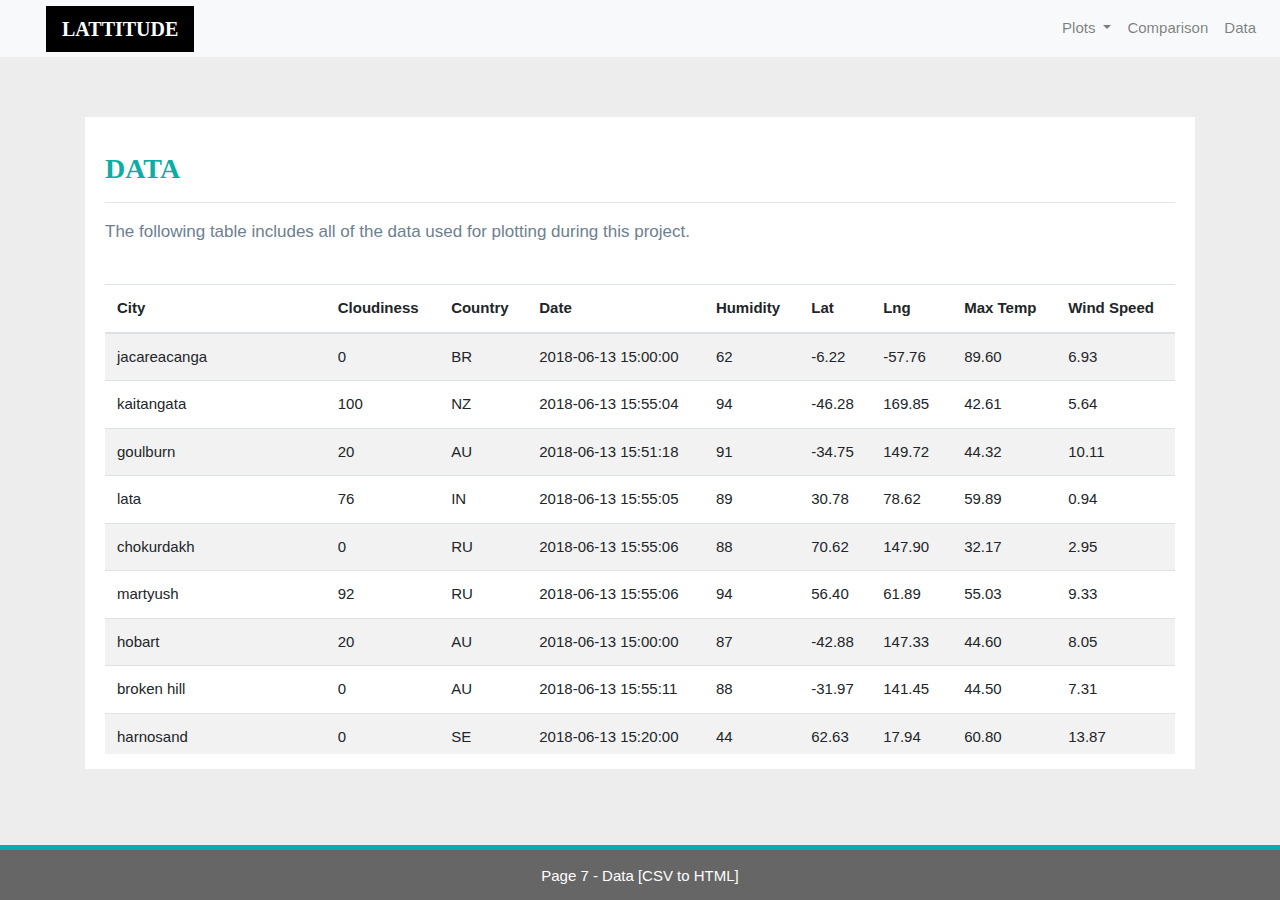
==== data.html @ 44757a8b "Initial Commit" ====
<!-- Data Page [7] -->
<!doctype html>

<head>
    <meta charset="utf-8">
    <meta http-equiv="X-UA-Compatible" content="IE=edge">
    <meta name="viewport" content="width=device-width, initial-scale=1">
    <link rel="stylesheet" href="https://stackpath.bootstrapcdn.com/bootstrap/4.3.1/css/bootstrap.min.css"
        integrity="sha384-ggOyR0iXCbMQv3Xipma34MD+dH/1fQ784/j6cY/iJTQUOhcWr7x9JvoRxT2MZw1T" crossorigin="anonymous">
    <link rel="stylesheet" type="text/css" href="style.css">
    <title>Data Page</title>
</head>

<body>
    <div class="navigation">
        <nav class="navbar navbar-expand-lg navbar-light bg-light">
            <a class="navbar-brand" style="background-color: #000000;" href="index.html">LATTITUDE</a>
            <button class="navbar-toggler" type="button" data-toggle="collapse" data-target="#navbarNavDropdown"
                aria-controls="navbarNavDropdown" aria-expanded="false" aria-label="Toggle navigation">
                <span class="navbar-toggler-icon"></span>
            </button>
            <div class="collapse navbar-collapse" id="navbarNavDropdown">
                <ul class="navbar-nav ml-auto">
                    <li class="nav-item dropdown">
                        <a class="nav-link dropdown-toggle" href="#" id="navbarDropdownMenuLink" role="button"
                            data-toggle="dropdown" aria-haspopup="true" aria-expanded="false">
                            Plots
                        </a>
                        <div class="dropdown-menu" aria-labelledby="navbarDropdownMenuLink">
                            <a class="dropdown-item" href="temperature.html">Max Temperature</a>
                            <a class="dropdown-item" href="humidity.html">Humidity</a>
                            <a class="dropdown-item" href="cloudiness.html">Cloudiness</a>
                            <a class="dropdown-item" href="wind_speed.html">Wind Speed</a>
                        </div>
                    </li>
                    <li class="nav-item">
                        <a class="nav-link" href="comparison.html">Comparison</a>
                    </li>
                    <li class="nav-item">
                        <a class="nav-link" href="data.html">Data</a>
                    </li>
                </ul>
            </div>
        </nav>
    </div>
    <div class="container">
        <div class="box">
            <h3 class="title">DATA</h3>
            <hr>
            <p>The following table includes all of the data used for plotting during this project.</p>
            <br>
            <div class="table-responsive" style="overflow-x:auto; overflow-y:auto; max-height:470px; max-width: auto;">
                <table class="table table-striped  table table-hover">
                    <thead>
                        <tr style="text-align: left;">
                          <th>City</th>
                          <th>Cloudiness</th>
                          <th>Country</th>
                          <th>Date</th>
                          <th>Humidity</th>
                          <th>Lat</th>
                          <th>Lng</th>
                          <th>Max Temp</th>
                          <th>Wind Speed</th>
                        </tr>
                      </thead>
                      <tbody>
                        <tr>
                          <td>jacareacanga</td>
                          <td>0</td>
                          <td>BR</td>
                          <td>2018-06-13 15:00:00</td>
                          <td>62</td>
                          <td>-6.22</td>
                          <td>-57.76</td>
                          <td>89.60</td>
                          <td>6.93</td>
                        </tr>
                        <tr>
                          <td>kaitangata</td>
                          <td>100</td>
                          <td>NZ</td>
                          <td>2018-06-13 15:55:04</td>
                          <td>94</td>
                          <td>-46.28</td>
                          <td>169.85</td>
                          <td>42.61</td>
                          <td>5.64</td>
                        </tr>
                        <tr>
                          <td>goulburn</td>
                          <td>20</td>
                          <td>AU</td>
                          <td>2018-06-13 15:51:18</td>
                          <td>91</td>
                          <td>-34.75</td>
                          <td>149.72</td>
                          <td>44.32</td>
                          <td>10.11</td>
                        </tr>
                        <tr>
                          <td>lata</td>
                          <td>76</td>
                          <td>IN</td>
                          <td>2018-06-13 15:55:05</td>
                          <td>89</td>
                          <td>30.78</td>
                          <td>78.62</td>
                          <td>59.89</td>
                          <td>0.94</td>
                        </tr>
                        <tr>
                          <td>chokurdakh</td>
                          <td>0</td>
                          <td>RU</td>
                          <td>2018-06-13 15:55:06</td>
                          <td>88</td>
                          <td>70.62</td>
                          <td>147.90</td>
                          <td>32.17</td>
                          <td>2.95</td>
                        </tr>
                        <tr>
                          <td>martyush</td>
                          <td>92</td>
                          <td>RU</td>
                          <td>2018-06-13 15:55:06</td>
                          <td>94</td>
                          <td>56.40</td>
                          <td>61.89</td>
                          <td>55.03</td>
                          <td>9.33</td>
                        </tr>
                        <tr>
                          <td>hobart</td>
                          <td>20</td>
                          <td>AU</td>
                          <td>2018-06-13 15:00:00</td>
                          <td>87</td>
                          <td>-42.88</td>
                          <td>147.33</td>
                          <td>44.60</td>
                          <td>8.05</td>
                        </tr>
                        <tr>
                          <td>broken hill</td>
                          <td>0</td>
                          <td>AU</td>
                          <td>2018-06-13 15:55:11</td>
                          <td>88</td>
                          <td>-31.97</td>
                          <td>141.45</td>
                          <td>44.50</td>
                          <td>7.31</td>
                        </tr>
                        <tr>
                          <td>harnosand</td>
                          <td>0</td>
                          <td>SE</td>
                          <td>2018-06-13 15:20:00</td>
                          <td>44</td>
                          <td>62.63</td>
                          <td>17.94</td>
                          <td>60.80</td>
                          <td>13.87</td>
                        </tr>
                        <tr>
                          <td>tuatapere</td>
                          <td>0</td>
                          <td>NZ</td>
                          <td>2018-06-13 15:55:12</td>
                          <td>100</td>
                          <td>-46.13</td>
                          <td>167.69</td>
                          <td>38.92</td>
                          <td>3.40</td>
                        </tr>
                        <tr>
                          <td>puerto ayora</td>
                          <td>90</td>
                          <td>EC</td>
                          <td>2018-06-13 15:00:00</td>
                          <td>69</td>
                          <td>-0.74</td>
                          <td>-90.35</td>
                          <td>77.00</td>
                          <td>13.87</td>
                        </tr>
                        <tr>
                          <td>havre-saint-pierre</td>
                          <td>75</td>
                          <td>CA</td>
                          <td>2018-06-13 15:00:00</td>
                          <td>58</td>
                          <td>50.23</td>
                          <td>-63.60</td>
                          <td>53.60</td>
                          <td>19.46</td>
                        </tr>
                        <tr>
                          <td>punta arenas</td>
                          <td>0</td>
                          <td>CL</td>
                          <td>2018-06-13 15:00:00</td>
                          <td>100</td>
                          <td>-53.16</td>
                          <td>-70.91</td>
                          <td>35.60</td>
                          <td>9.17</td>
                        </tr>
                        <tr>
                          <td>tasiilaq</td>
                          <td>75</td>
                          <td>GL</td>
                          <td>2018-06-13 14:50:00</td>
                          <td>60</td>
                          <td>65.61</td>
                          <td>-37.64</td>
                          <td>39.20</td>
                          <td>2.24</td>
                        </tr>
                        <tr>
                          <td>chapais</td>
                          <td>40</td>
                          <td>CA</td>
                          <td>2018-06-13 15:00:00</td>
                          <td>38</td>
                          <td>49.78</td>
                          <td>-74.86</td>
                          <td>59.00</td>
                          <td>10.29</td>
                        </tr>
                        <tr>
                          <td>avarua</td>
                          <td>40</td>
                          <td>CK</td>
                          <td>2018-06-13 15:00:00</td>
                          <td>56</td>
                          <td>-21.21</td>
                          <td>-159.78</td>
                          <td>73.40</td>
                          <td>10.29</td>
                        </tr>
                        <tr>
                          <td>hofn</td>
                          <td>75</td>
                          <td>IS</td>
                          <td>2018-06-13 15:00:00</td>
                          <td>87</td>
                          <td>64.25</td>
                          <td>-15.21</td>
                          <td>51.80</td>
                          <td>8.05</td>
                        </tr>
                        <tr>
                          <td>yukamenskoye</td>
                          <td>92</td>
                          <td>RU</td>
                          <td>2018-06-13 15:55:15</td>
                          <td>98</td>
                          <td>57.89</td>
                          <td>52.24</td>
                          <td>56.65</td>
                          <td>10.22</td>
                        </tr>
                        <tr>
                          <td>khandbari</td>
                          <td>80</td>
                          <td>NP</td>
                          <td>2018-06-13 15:55:15</td>
                          <td>67</td>
                          <td>27.38</td>
                          <td>87.21</td>
                          <td>44.59</td>
                          <td>1.39</td>
                        </tr>
                        <tr>
                          <td>bethel</td>
                          <td>1</td>
                          <td>US</td>
                          <td>2018-06-13 14:53:00</td>
                          <td>93</td>
                          <td>60.79</td>
                          <td>-161.76</td>
                          <td>44.60</td>
                          <td>8.05</td>
                        </tr>
                        <tr>
                          <td>ushuaia</td>
                          <td>75</td>
                          <td>AR</td>
                          <td>2018-06-13 15:00:00</td>
                          <td>64</td>
                          <td>-54.81</td>
                          <td>-68.31</td>
                          <td>41.00</td>
                          <td>3.36</td>
                        </tr>
                        <tr>
                          <td>east london</td>
                          <td>0</td>
                          <td>ZA</td>
                          <td>2018-06-13 15:00:00</td>
                          <td>37</td>
                          <td>-33.02</td>
                          <td>27.91</td>
                          <td>69.80</td>
                          <td>5.82</td>
                        </tr>
                        <tr>
                          <td>bluff</td>
                          <td>76</td>
                          <td>AU</td>
                          <td>2018-06-13 15:55:21</td>
                          <td>76</td>
                          <td>-23.58</td>
                          <td>149.07</td>
                          <td>61.96</td>
                          <td>4.74</td>
                        </tr>
                        <tr>
                          <td>mount isa</td>
                          <td>75</td>
                          <td>AU</td>
                          <td>2018-06-13 15:00:00</td>
                          <td>100</td>
                          <td>-20.73</td>
                          <td>139.49</td>
                          <td>64.40</td>
                          <td>3.29</td>
                        </tr>
                        <tr>
                          <td>pevek</td>
                          <td>0</td>
                          <td>RU</td>
                          <td>2018-06-13 15:55:21</td>
                          <td>71</td>
                          <td>69.70</td>
                          <td>170.27</td>
                          <td>36.94</td>
                          <td>6.98</td>
                        </tr>
                        <tr>
                          <td>gao</td>
                          <td>24</td>
                          <td>ML</td>
                          <td>2018-06-13 15:55:21</td>
                          <td>16</td>
                          <td>16.28</td>
                          <td>-0.04</td>
                          <td>110.02</td>
                          <td>4.97</td>
                        </tr>
                        <tr>
                          <td>cabo san lucas</td>
                          <td>75</td>
                          <td>MX</td>
                          <td>2018-06-13 14:46:00</td>
                          <td>74</td>
                          <td>22.89</td>
                          <td>-109.91</td>
                          <td>84.20</td>
                          <td>10.29</td>
                        </tr>
                        <tr>
                          <td>sao filipe</td>
                          <td>0</td>
                          <td>CV</td>
                          <td>2018-06-13 15:55:23</td>
                          <td>88</td>
                          <td>14.90</td>
                          <td>-24.50</td>
                          <td>75.73</td>
                          <td>13.02</td>
                        </tr>
                        <tr>
                          <td>tiksi</td>
                          <td>44</td>
                          <td>RU</td>
                          <td>2018-06-13 15:54:58</td>
                          <td>58</td>
                          <td>71.64</td>
                          <td>128.87</td>
                          <td>57.73</td>
                          <td>10.11</td>
                        </tr>
                        <tr>
                          <td>busselton</td>
                          <td>92</td>
                          <td>AU</td>
                          <td>2018-06-13 15:55:23</td>
                          <td>100</td>
                          <td>-33.64</td>
                          <td>115.35</td>
                          <td>60.43</td>
                          <td>10.56</td>
                        </tr>
                        <tr>
                          <td>alofi</td>
                          <td>76</td>
                          <td>NU</td>
                          <td>2018-06-13 15:00:00</td>
                          <td>88</td>
                          <td>-19.06</td>
                          <td>-169.92</td>
                          <td>71.60</td>
                          <td>3.36</td>
                        </tr>
                        <tr>
                          <td>ola</td>
                          <td>75</td>
                          <td>RU</td>
                          <td>2018-06-13 15:00:00</td>
                          <td>100</td>
                          <td>59.58</td>
                          <td>151.30</td>
                          <td>42.80</td>
                          <td>7.76</td>
                        </tr>
                        <tr>
                          <td>atar</td>
                          <td>20</td>
                          <td>MR</td>
                          <td>2018-06-13 15:00:00</td>
                          <td>19</td>
                          <td>20.52</td>
                          <td>-13.05</td>
                          <td>91.40</td>
                          <td>9.17</td>
                        </tr>
                        <tr>
                          <td>rikitea</td>
                          <td>0</td>
                          <td>PF</td>
                          <td>2018-06-13 15:55:25</td>
                          <td>100</td>
                          <td>-23.12</td>
                          <td>-134.97</td>
                          <td>73.57</td>
                          <td>8.66</td>
                        </tr>
                        <tr>
                          <td>hermanus</td>
                          <td>0</td>
                          <td>ZA</td>
                          <td>2018-06-13 15:55:25</td>
                          <td>24</td>
                          <td>-34.42</td>
                          <td>19.24</td>
                          <td>77.17</td>
                          <td>8.66</td>
                        </tr>
                        <tr>
                          <td>ponta delgada</td>
                          <td>75</td>
                          <td>PT</td>
                          <td>2018-06-13 15:30:00</td>
                          <td>88</td>
                          <td>37.73</td>
                          <td>-25.67</td>
                          <td>71.60</td>
                          <td>12.75</td>
                        </tr>
                        <tr>
                          <td>bambari</td>
                          <td>24</td>
                          <td>CF</td>
                          <td>2018-06-13 15:55:26</td>
                          <td>84</td>
                          <td>5.77</td>
                          <td>20.68</td>
                          <td>81.85</td>
                          <td>7.65</td>
                        </tr>
                        <tr>
                          <td>cap malheureux</td>
                          <td>75</td>
                          <td>MU</td>
                          <td>2018-06-13 15:00:00</td>
                          <td>69</td>
                          <td>-19.98</td>
                          <td>57.61</td>
                          <td>75.20</td>
                          <td>14.99</td>
                        </tr>
                        <tr>
                          <td>puerto escondido</td>
                          <td>75</td>
                          <td>MX</td>
                          <td>2018-06-13 14:45:00</td>
                          <td>65</td>
                          <td>15.86</td>
                          <td>-97.07</td>
                          <td>80.60</td>
                          <td>3.36</td>
                        </tr>
                        <tr>
                          <td>qaanaaq</td>
                          <td>32</td>
                          <td>GL</td>
                          <td>2018-06-13 15:55:30</td>
                          <td>100</td>
                          <td>77.48</td>
                          <td>-69.36</td>
                          <td>31.45</td>
                          <td>6.31</td>
                        </tr>
                        <tr>
                          <td>new norfolk</td>
                          <td>20</td>
                          <td>AU</td>
                          <td>2018-06-13 15:00:00</td>
                          <td>87</td>
                          <td>-42.78</td>
                          <td>147.06</td>
                          <td>44.60</td>
                          <td>8.05</td>
                        </tr>
                        <tr>
                          <td>najran</td>
                          <td>40</td>
                          <td>SA</td>
                          <td>2018-06-13 15:00:00</td>
                          <td>13</td>
                          <td>17.54</td>
                          <td>44.22</td>
                          <td>98.60</td>
                          <td>11.41</td>
                        </tr>
                        <tr>
                          <td>isla mujeres</td>
                          <td>90</td>
                          <td>MX</td>
                          <td>2018-06-13 15:39:00</td>
                          <td>100</td>
                          <td>21.23</td>
                          <td>-86.73</td>
                          <td>75.20</td>
                          <td>16.11</td>
                        </tr>
                        <tr>
                          <td>mar del plata</td>
                          <td>0</td>
                          <td>AR</td>
                          <td>2018-06-13 15:54:57</td>
                          <td>100</td>
                          <td>-46.43</td>
                          <td>-67.52</td>
                          <td>32.53</td>
                          <td>7.31</td>
                        </tr>
                        <tr>
                          <td>provideniya</td>
                          <td>0</td>
                          <td>RU</td>
                          <td>2018-06-13 15:55:32</td>
                          <td>91</td>
                          <td>64.42</td>
                          <td>-173.23</td>
                          <td>40.63</td>
                          <td>10.78</td>
                        </tr>
                        <tr>
                          <td>jamestown</td>
                          <td>12</td>
                          <td>AU</td>
                          <td>2018-06-13 15:55:33</td>
                          <td>88</td>
                          <td>-33.21</td>
                          <td>138.60</td>
                          <td>43.15</td>
                          <td>10.89</td>
                        </tr>
                        <tr>
                          <td>medicine hat</td>
                          <td>20</td>
                          <td>CA</td>
                          <td>2018-06-13 15:00:00</td>
                          <td>34</td>
                          <td>50.04</td>
                          <td>-110.68</td>
                          <td>66.20</td>
                          <td>14.99</td>
                        </tr>
                        <tr>
                          <td>katsuura</td>
                          <td>8</td>
                          <td>JP</td>
                          <td>2018-06-13 15:55:34</td>
                          <td>88</td>
                          <td>33.93</td>
                          <td>134.50</td>
                          <td>62.05</td>
                          <td>7.54</td>
                        </tr>
                        <tr>
                          <td>aklavik</td>
                          <td>20</td>
                          <td>CA</td>
                          <td>2018-06-13 15:00:00</td>
                          <td>53</td>
                          <td>68.22</td>
                          <td>-135.01</td>
                          <td>51.80</td>
                          <td>11.41</td>
                        </tr>
                        <tr>
                          <td>tuktoyaktuk</td>
                          <td>20</td>
                          <td>CA</td>
                          <td>2018-06-13 15:00:00</td>
                          <td>61</td>
                          <td>69.44</td>
                          <td>-133.03</td>
                          <td>46.40</td>
                          <td>6.93</td>
                        </tr>
                        <tr>
                          <td>kapaa</td>
                          <td>90</td>
                          <td>US</td>
                          <td>2018-06-13 14:56:00</td>
                          <td>88</td>
                          <td>22.08</td>
                          <td>-159.32</td>
                          <td>75.20</td>
                          <td>14.99</td>
                        </tr>
                        <tr>
                          <td>mildura</td>
                          <td>0</td>
                          <td>AU</td>
                          <td>2018-06-13 15:55:00</td>
                          <td>92</td>
                          <td>-34.18</td>
                          <td>142.16</td>
                          <td>45.67</td>
                          <td>9.66</td>
                        </tr>
                        <tr>
                          <td>souillac</td>
                          <td>75</td>
                          <td>FR</td>
                          <td>2018-06-13 15:30:00</td>
                          <td>49</td>
                          <td>45.60</td>
                          <td>-0.60</td>
                          <td>73.40</td>
                          <td>10.29</td>
                        </tr>
                        <tr>
                          <td>lorengau</td>
                          <td>100</td>
                          <td>PG</td>
                          <td>2018-06-13 15:55:36</td>
                          <td>100</td>
                          <td>-2.02</td>
                          <td>147.27</td>
                          <td>80.59</td>
                          <td>3.85</td>
                        </tr>
                        <tr>
                          <td>praia</td>
                          <td>20</td>
                          <td>BR</td>
                          <td>2018-06-13 15:00:00</td>
                          <td>47</td>
                          <td>-20.25</td>
                          <td>-43.81</td>
                          <td>82.40</td>
                          <td>3.36</td>
                        </tr>
                        <tr>
                          <td>port alfred</td>
                          <td>0</td>
                          <td>ZA</td>
                          <td>2018-06-13 15:55:38</td>
                          <td>50</td>
                          <td>-33.59</td>
                          <td>26.89</td>
                          <td>76.54</td>
                          <td>7.20</td>
                        </tr>
                        <tr>
                          <td>barranca</td>
                          <td>0</td>
                          <td>PE</td>
                          <td>2018-06-13 15:55:39</td>
                          <td>98</td>
                          <td>-10.75</td>
                          <td>-77.76</td>
                          <td>61.87</td>
                          <td>9.89</td>
                        </tr>
                        <tr>
                          <td>nome</td>
                          <td>40</td>
                          <td>US</td>
                          <td>2018-06-13 15:15:00</td>
                          <td>70</td>
                          <td>30.04</td>
                          <td>-94.42</td>
                          <td>87.80</td>
                          <td>3.36</td>
                        </tr>
                        <tr>
                          <td>matay</td>
                          <td>0</td>
                          <td>EG</td>
                          <td>2018-06-13 15:55:39</td>
                          <td>23</td>
                          <td>28.42</td>
                          <td>30.79</td>
                          <td>97.69</td>
                          <td>6.98</td>
                        </tr>
                        <tr>
                          <td>saskylakh</td>
                          <td>48</td>
                          <td>RU</td>
                          <td>2018-06-13 15:55:39</td>
                          <td>55</td>
                          <td>71.97</td>
                          <td>114.09</td>
                          <td>59.53</td>
                          <td>5.86</td>
                        </tr>
                        <tr>
                          <td>itarema</td>
                          <td>0</td>
                          <td>BR</td>
                          <td>2018-06-13 15:55:40</td>
                          <td>61</td>
                          <td>-2.92</td>
                          <td>-39.92</td>
                          <td>88.33</td>
                          <td>12.57</td>
                        </tr>
                        <tr>
                          <td>butaritari</td>
                          <td>56</td>
                          <td>KI</td>
                          <td>2018-06-13 15:55:40</td>
                          <td>100</td>
                          <td>3.07</td>
                          <td>172.79</td>
                          <td>81.13</td>
                          <td>7.31</td>
                        </tr>
                        <tr>
                          <td>peniche</td>
                          <td>20</td>
                          <td>PT</td>
                          <td>2018-06-13 15:30:00</td>
                          <td>64</td>
                          <td>39.36</td>
                          <td>-9.38</td>
                          <td>75.20</td>
                          <td>12.75</td>
                        </tr>
                        <tr>
                          <td>beloha</td>
                          <td>0</td>
                          <td>MG</td>
                          <td>2018-06-13 15:55:40</td>
                          <td>57</td>
                          <td>-25.17</td>
                          <td>45.06</td>
                          <td>71.95</td>
                          <td>16.37</td>
                        </tr>
                        <tr>
                          <td>anadyr</td>
                          <td>0</td>
                          <td>RU</td>
                          <td>2018-06-13 15:00:00</td>
                          <td>57</td>
                          <td>64.73</td>
                          <td>177.51</td>
                          <td>48.20</td>
                          <td>4.47</td>
                        </tr>
                        <tr>
                          <td>luderitz</td>
                          <td>12</td>
                          <td>NaN</td>
                          <td>2018-06-13 15:55:42</td>
                          <td>64</td>
                          <td>-26.65</td>
                          <td>15.16</td>
                          <td>64.03</td>
                          <td>17.38</td>
                        </tr>
                        <tr>
                          <td>rochester</td>
                          <td>1</td>
                          <td>US</td>
                          <td>2018-06-13 15:16:00</td>
                          <td>37</td>
                          <td>44.02</td>
                          <td>-92.46</td>
                          <td>73.40</td>
                          <td>6.93</td>
                        </tr>
                        <tr>
                          <td>bosaso</td>
                          <td>0</td>
                          <td>SO</td>
                          <td>2018-06-13 15:55:47</td>
                          <td>86</td>
                          <td>11.28</td>
                          <td>49.18</td>
                          <td>89.77</td>
                          <td>3.96</td>
                        </tr>
                        <tr>
                          <td>faanui</td>
                          <td>0</td>
                          <td>PF</td>
                          <td>2018-06-13 15:55:47</td>
                          <td>100</td>
                          <td>-16.48</td>
                          <td>-151.75</td>
                          <td>79.96</td>
                          <td>11.79</td>
                        </tr>
                        <tr>
                          <td>grindavik</td>
                          <td>75</td>
                          <td>IS</td>
                          <td>2018-06-13 15:00:00</td>
                          <td>70</td>
                          <td>63.84</td>
                          <td>-22.43</td>
                          <td>48.20</td>
                          <td>5.82</td>
                        </tr>
                        <tr>
                          <td>margate</td>
                          <td>20</td>
                          <td>AU</td>
                          <td>2018-06-13 15:00:00</td>
                          <td>87</td>
                          <td>-43.03</td>
                          <td>147.26</td>
                          <td>44.60</td>
                          <td>8.05</td>
                        </tr>
                        <tr>
                          <td>marsh harbour</td>
                          <td>88</td>
                          <td>BS</td>
                          <td>2018-06-13 15:55:49</td>
                          <td>95</td>
                          <td>26.54</td>
                          <td>-77.06</td>
                          <td>82.39</td>
                          <td>10.00</td>
                        </tr>
                        <tr>
                          <td>comodoro rivadavia</td>
                          <td>40</td>
                          <td>AR</td>
                          <td>2018-06-13 15:00:00</td>
                          <td>60</td>
                          <td>-45.87</td>
                          <td>-67.48</td>
                          <td>42.80</td>
                          <td>9.17</td>
                        </tr>
                        <tr>
                          <td>upernavik</td>
                          <td>92</td>
                          <td>GL</td>
                          <td>2018-06-13 15:55:50</td>
                          <td>100</td>
                          <td>72.79</td>
                          <td>-56.15</td>
                          <td>29.29</td>
                          <td>3.74</td>
                        </tr>
                        <tr>
                          <td>uige</td>
                          <td>0</td>
                          <td>AO</td>
                          <td>2018-06-13 15:55:50</td>
                          <td>29</td>
                          <td>-7.61</td>
                          <td>15.06</td>
                          <td>86.80</td>
                          <td>3.18</td>
                        </tr>
                        <tr>
                          <td>bredasdorp</td>
                          <td>0</td>
                          <td>ZA</td>
                          <td>2018-06-13 15:00:00</td>
                          <td>23</td>
                          <td>-34.53</td>
                          <td>20.04</td>
                          <td>82.40</td>
                          <td>5.82</td>
                        </tr>
                        <tr>
                          <td>bodden town</td>
                          <td>40</td>
                          <td>KY</td>
                          <td>2018-06-13 15:00:00</td>
                          <td>78</td>
                          <td>19.28</td>
                          <td>-81.25</td>
                          <td>80.60</td>
                          <td>16.11</td>
                        </tr>
                        <tr>
                          <td>guerrero negro</td>
                          <td>44</td>
                          <td>MX</td>
                          <td>2018-06-13 15:55:50</td>
                          <td>88</td>
                          <td>27.97</td>
                          <td>-114.04</td>
                          <td>63.85</td>
                          <td>3.74</td>
                        </tr>
                        <tr>
                          <td>bilma</td>
                          <td>0</td>
                          <td>NE</td>
                          <td>2018-06-13 15:55:51</td>
                          <td>12</td>
                          <td>18.69</td>
                          <td>12.92</td>
                          <td>110.47</td>
                          <td>4.63</td>
                        </tr>
                        <tr>
                          <td>carnarvon</td>
                          <td>0</td>
                          <td>ZA</td>
                          <td>2018-06-13 15:55:51</td>
                          <td>30</td>
                          <td>-30.97</td>
                          <td>22.13</td>
                          <td>60.43</td>
                          <td>14.25</td>
                        </tr>
                        <tr>
                          <td>ponta do sol</td>
                          <td>12</td>
                          <td>BR</td>
                          <td>2018-06-13 15:55:52</td>
                          <td>72</td>
                          <td>-20.63</td>
                          <td>-46.00</td>
                          <td>78.25</td>
                          <td>3.96</td>
                        </tr>
                        <tr>
                          <td>vila franca do campo</td>
                          <td>75</td>
                          <td>PT</td>
                          <td>2018-06-13 15:30:00</td>
                          <td>88</td>
                          <td>37.72</td>
                          <td>-25.43</td>
                          <td>71.60</td>
                          <td>12.75</td>
                        </tr>
                        <tr>
                          <td>puerto del rosario</td>
                          <td>20</td>
                          <td>ES</td>
                          <td>2018-06-13 15:30:00</td>
                          <td>60</td>
                          <td>28.50</td>
                          <td>-13.86</td>
                          <td>73.40</td>
                          <td>17.22</td>
                        </tr>
                        <tr>
                          <td>sitka</td>
                          <td>20</td>
                          <td>US</td>
                          <td>2018-06-13 15:55:53</td>
                          <td>92</td>
                          <td>37.17</td>
                          <td>-99.65</td>
                          <td>74.02</td>
                          <td>5.97</td>
                        </tr>
                        <tr>
                          <td>camacha</td>
                          <td>75</td>
                          <td>PT</td>
                          <td>2018-06-13 15:30:00</td>
                          <td>72</td>
                          <td>33.08</td>
                          <td>-16.33</td>
                          <td>68.00</td>
                          <td>16.11</td>
                        </tr>
                        <tr>
                          <td>saint-philippe</td>
                          <td>1</td>
                          <td>CA</td>
                          <td>2018-06-13 15:15:00</td>
                          <td>54</td>
                          <td>45.36</td>
                          <td>-73.48</td>
                          <td>78.80</td>
                          <td>11.41</td>
                        </tr>
                        <tr>
                          <td>port blair</td>
                          <td>92</td>
                          <td>IN</td>
                          <td>2018-06-13 15:55:57</td>
                          <td>97</td>
                          <td>11.67</td>
                          <td>92.75</td>
                          <td>84.37</td>
                          <td>25.10</td>
                        </tr>
                        <tr>
                          <td>albany</td>
                          <td>90</td>
                          <td>US</td>
                          <td>2018-06-13 15:31:00</td>
                          <td>68</td>
                          <td>42.65</td>
                          <td>-73.75</td>
                          <td>69.80</td>
                          <td>3.36</td>
                        </tr>
                        <tr>
                          <td>barrow</td>
                          <td>88</td>
                          <td>AR</td>
                          <td>2018-06-13 15:53:02</td>
                          <td>72</td>
                          <td>-38.31</td>
                          <td>-60.23</td>
                          <td>50.26</td>
                          <td>8.21</td>
                        </tr>
                        <tr>
                          <td>qorveh</td>
                          <td>92</td>
                          <td>IR</td>
                          <td>2018-06-13 15:55:57</td>
                          <td>22</td>
                          <td>35.17</td>
                          <td>47.80</td>
                          <td>76.72</td>
                          <td>3.18</td>
                        </tr>
                        <tr>
                          <td>san jeronimo</td>
                          <td>90</td>
                          <td>PE</td>
                          <td>2018-06-13 15:00:00</td>
                          <td>81</td>
                          <td>-13.65</td>
                          <td>-73.37</td>
                          <td>46.40</td>
                          <td>2.39</td>
                        </tr>
                        <tr>
                          <td>mataura</td>
                          <td>24</td>
                          <td>NZ</td>
                          <td>2018-06-13 15:54:59</td>
                          <td>79</td>
                          <td>-46.19</td>
                          <td>168.86</td>
                          <td>25.69</td>
                          <td>3.18</td>
                        </tr>
                        <tr>
                          <td>buala</td>
                          <td>64</td>
                          <td>SB</td>
                          <td>2018-06-13 15:55:59</td>
                          <td>100</td>
                          <td>-8.15</td>
                          <td>159.59</td>
                          <td>78.70</td>
                          <td>4.18</td>
                        </tr>
                        <tr>
                          <td>eyl</td>
                          <td>20</td>
                          <td>SO</td>
                          <td>2018-06-13 15:55:59</td>
                          <td>57</td>
                          <td>7.98</td>
                          <td>49.82</td>
                          <td>86.62</td>
                          <td>22.41</td>
                        </tr>
                        <tr>
                          <td>abu dhabi</td>
                          <td>0</td>
                          <td>AE</td>
                          <td>2018-06-13 15:00:00</td>
                          <td>29</td>
                          <td>24.47</td>
                          <td>54.37</td>
                          <td>98.60</td>
                          <td>16.11</td>
                        </tr>
                        <tr>
                          <td>tahe</td>
                          <td>92</td>
                          <td>CN</td>
                          <td>2018-06-13 15:55:59</td>
                          <td>98</td>
                          <td>52.34</td>
                          <td>124.71</td>
                          <td>51.43</td>
                          <td>2.17</td>
                        </tr>
                        <tr>
                          <td>chuy</td>
                          <td>80</td>
                          <td>UY</td>
                          <td>2018-06-13 15:51:39</td>
                          <td>93</td>
                          <td>-33.69</td>
                          <td>-53.46</td>
                          <td>52.87</td>
                          <td>28.90</td>
                        </tr>
                        <tr>
                          <td>dzerzhinskoye</td>
                          <td>8</td>
                          <td>RU</td>
                          <td>2018-06-13 15:56:00</td>
                          <td>69</td>
                          <td>56.84</td>
                          <td>95.22</td>
                          <td>65.11</td>
                          <td>3.85</td>
                        </tr>
                        <tr>
                          <td>vanavara</td>
                          <td>0</td>
                          <td>RU</td>
                          <td>2018-06-13 15:56:00</td>
                          <td>50</td>
                          <td>60.35</td>
                          <td>102.28</td>
                          <td>64.21</td>
                          <td>5.64</td>
                        </tr>
                        <tr>
                          <td>muros</td>
                          <td>40</td>
                          <td>ES</td>
                          <td>2018-06-13 15:30:00</td>
                          <td>72</td>
                          <td>42.77</td>
                          <td>-9.06</td>
                          <td>66.20</td>
                          <td>10.29</td>
                        </tr>
                        <tr>
                          <td>auchel</td>
                          <td>0</td>
                          <td>FR</td>
                          <td>2018-06-13 15:30:00</td>
                          <td>49</td>
                          <td>50.51</td>
                          <td>2.47</td>
                          <td>68.00</td>
                          <td>3.36</td>
                        </tr>
                        <tr>
                          <td>bubaque</td>
                          <td>40</td>
                          <td>GW</td>
                          <td>2018-06-13 15:00:00</td>
                          <td>55</td>
                          <td>11.28</td>
                          <td>-15.83</td>
                          <td>91.40</td>
                          <td>11.41</td>
                        </tr>
                        <tr>
                          <td>khatanga</td>
                          <td>8</td>
                          <td>RU</td>
                          <td>2018-06-13 15:56:01</td>
                          <td>65</td>
                          <td>71.98</td>
                          <td>102.47</td>
                          <td>60.97</td>
                          <td>4.63</td>
                        </tr>
                        <tr>
                          <td>los banos</td>
                          <td>1</td>
                          <td>US</td>
                          <td>2018-06-13 15:35:00</td>
                          <td>67</td>
                          <td>37.06</td>
                          <td>-120.85</td>
                          <td>75.20</td>
                          <td>4.74</td>
                        </tr>
                        <tr>
                          <td>labuhan</td>
                          <td>12</td>
                          <td>ID</td>
                          <td>2018-06-13 15:56:01</td>
                          <td>95</td>
                          <td>-2.54</td>
                          <td>115.51</td>
                          <td>72.94</td>
                          <td>1.83</td>
                        </tr>
                        <tr>
                          <td>saint-paul</td>
                          <td>75</td>
                          <td>FR</td>
                          <td>2018-06-13 15:30:00</td>
                          <td>56</td>
                          <td>45.22</td>
                          <td>1.90</td>
                          <td>68.00</td>
                          <td>14.99</td>
                        </tr>
                        <tr>
                          <td>petatlan</td>
                          <td>90</td>
                          <td>MX</td>
                          <td>2018-06-13 14:47:00</td>
                          <td>74</td>
                          <td>17.52</td>
                          <td>-101.27</td>
                          <td>84.20</td>
                          <td>1.83</td>
                        </tr>
                        <tr>
                          <td>baykit</td>
                          <td>36</td>
                          <td>RU</td>
                          <td>2018-06-13 15:56:06</td>
                          <td>68</td>
                          <td>61.68</td>
                          <td>96.39</td>
                          <td>63.94</td>
                          <td>4.29</td>
                        </tr>
                        <tr>
                          <td>dalby</td>
                          <td>75</td>
                          <td>AU</td>
                          <td>2018-06-13 15:00:00</td>
                          <td>93</td>
                          <td>-27.18</td>
                          <td>151.26</td>
                          <td>53.60</td>
                          <td>2.24</td>
                        </tr>
                        <tr>
                          <td>yellowknife</td>
                          <td>90</td>
                          <td>CA</td>
                          <td>2018-06-13 15:09:00</td>
                          <td>93</td>
                          <td>62.45</td>
                          <td>-114.38</td>
                          <td>46.40</td>
                          <td>8.05</td>
                        </tr>
                        <tr>
                          <td>hilo</td>
                          <td>75</td>
                          <td>US</td>
                          <td>2018-06-13 14:53:00</td>
                          <td>88</td>
                          <td>19.71</td>
                          <td>-155.08</td>
                          <td>66.20</td>
                          <td>5.82</td>
                        </tr>
                        <tr>
                          <td>turukhansk</td>
                          <td>36</td>
                          <td>RU</td>
                          <td>2018-06-13 15:54:57</td>
                          <td>76</td>
                          <td>65.80</td>
                          <td>87.96</td>
                          <td>66.37</td>
                          <td>6.42</td>
                        </tr>
                        <tr>
                          <td>dingle</td>
                          <td>68</td>
                          <td>PH</td>
                          <td>2018-06-13 15:56:08</td>
                          <td>82</td>
                          <td>11.00</td>
                          <td>122.67</td>
                          <td>79.96</td>
                          <td>8.21</td>
                        </tr>
                        <tr>
                          <td>dillon</td>
                          <td>1</td>
                          <td>US</td>
                          <td>2018-06-13 14:53:00</td>
                          <td>44</td>
                          <td>45.22</td>
                          <td>-112.64</td>
                          <td>57.20</td>
                          <td>5.82</td>
                        </tr>
                        <tr>
                          <td>labytnangi</td>
                          <td>64</td>
                          <td>RU</td>
                          <td>2018-06-13 15:56:10</td>
                          <td>75</td>
                          <td>66.66</td>
                          <td>66.39</td>
                          <td>47.11</td>
                          <td>17.49</td>
                        </tr>
                        <tr>
                          <td>gigmoto</td>
                          <td>36</td>
                          <td>PH</td>
                          <td>2018-06-13 15:56:10</td>
                          <td>98</td>
                          <td>13.78</td>
                          <td>124.39</td>
                          <td>83.56</td>
                          <td>17.60</td>
                        </tr>
                        <tr>
                          <td>nouakchott</td>
                          <td>68</td>
                          <td>MR</td>
                          <td>2018-06-13 15:56:11</td>
                          <td>76</td>
                          <td>18.08</td>
                          <td>-15.98</td>
                          <td>76.72</td>
                          <td>1.39</td>
                        </tr>
                        <tr>
                          <td>rumoi</td>
                          <td>92</td>
                          <td>JP</td>
                          <td>2018-06-13 15:56:11</td>
                          <td>100</td>
                          <td>43.93</td>
                          <td>141.67</td>
                          <td>44.41</td>
                          <td>8.10</td>
                        </tr>
                        <tr>
                          <td>dikson</td>
                          <td>32</td>
                          <td>RU</td>
                          <td>2018-06-13 15:56:13</td>
                          <td>100</td>
                          <td>73.51</td>
                          <td>80.55</td>
                          <td>31.09</td>
                          <td>13.13</td>
                        </tr>
                        <tr>
                          <td>chinsali</td>
                          <td>0</td>
                          <td>ZM</td>
                          <td>2018-06-13 15:56:17</td>
                          <td>36</td>
                          <td>-10.55</td>
                          <td>32.07</td>
                          <td>73.39</td>
                          <td>9.22</td>
                        </tr>
                        <tr>
                          <td>georgetown</td>
                          <td>75</td>
                          <td>GY</td>
                          <td>2018-06-13 15:00:00</td>
                          <td>78</td>
                          <td>6.80</td>
                          <td>-58.16</td>
                          <td>82.40</td>
                          <td>9.17</td>
                        </tr>
                        <tr>
                          <td>tooele</td>
                          <td>1</td>
                          <td>US</td>
                          <td>2018-06-13 15:15:00</td>
                          <td>35</td>
                          <td>40.53</td>
                          <td>-112.30</td>
                          <td>73.40</td>
                          <td>9.17</td>
                        </tr>
                        <tr>
                          <td>nikolskoye</td>
                          <td>40</td>
                          <td>RU</td>
                          <td>2018-06-13 15:00:00</td>
                          <td>41</td>
                          <td>59.70</td>
                          <td>30.79</td>
                          <td>60.80</td>
                          <td>4.47</td>
                        </tr>
                        <tr>
                          <td>bodo</td>
                          <td>80</td>
                          <td>CI</td>
                          <td>2018-06-13 15:56:19</td>
                          <td>66</td>
                          <td>5.91</td>
                          <td>-4.68</td>
                          <td>87.70</td>
                          <td>8.21</td>
                        </tr>
                        <tr>
                          <td>minador do negrao</td>
                          <td>32</td>
                          <td>BR</td>
                          <td>2018-06-13 15:56:19</td>
                          <td>80</td>
                          <td>-9.31</td>
                          <td>-36.86</td>
                          <td>76.81</td>
                          <td>13.24</td>
                        </tr>
                        <tr>
                          <td>sambava</td>
                          <td>88</td>
                          <td>MG</td>
                          <td>2018-06-13 15:56:19</td>
                          <td>100</td>
                          <td>-14.27</td>
                          <td>50.17</td>
                          <td>77.35</td>
                          <td>19.73</td>
                        </tr>
                        <tr>
                          <td>yerbogachen</td>
                          <td>0</td>
                          <td>RU</td>
                          <td>2018-06-13 15:56:20</td>
                          <td>44</td>
                          <td>61.28</td>
                          <td>108.01</td>
                          <td>64.93</td>
                          <td>7.43</td>
                        </tr>
                        <tr>
                          <td>kahului</td>
                          <td>1</td>
                          <td>US</td>
                          <td>2018-06-13 14:56:00</td>
                          <td>93</td>
                          <td>20.89</td>
                          <td>-156.47</td>
                          <td>66.20</td>
                          <td>3.36</td>
                        </tr>
                        <tr>
                          <td>clyde river</td>
                          <td>75</td>
                          <td>CA</td>
                          <td>2018-06-13 15:11:00</td>
                          <td>100</td>
                          <td>70.47</td>
                          <td>-68.59</td>
                          <td>35.60</td>
                          <td>21.92</td>
                        </tr>
                        <tr>
                          <td>ancud</td>
                          <td>20</td>
                          <td>CL</td>
                          <td>2018-06-13 15:56:21</td>
                          <td>90</td>
                          <td>-41.87</td>
                          <td>-73.83</td>
                          <td>39.10</td>
                          <td>2.73</td>
                        </tr>
                        <tr>
                          <td>beringovskiy</td>
                          <td>0</td>
                          <td>RU</td>
                          <td>2018-06-13 15:56:21</td>
                          <td>88</td>
                          <td>63.05</td>
                          <td>179.32</td>
                          <td>39.37</td>
                          <td>3.40</td>
                        </tr>
                        <tr>
                          <td>majene</td>
                          <td>32</td>
                          <td>ID</td>
                          <td>2018-06-13 15:56:22</td>
                          <td>100</td>
                          <td>-3.54</td>
                          <td>118.97</td>
                          <td>81.85</td>
                          <td>11.01</td>
                        </tr>
                        <tr>
                          <td>ahar</td>
                          <td>36</td>
                          <td>IR</td>
                          <td>2018-06-13 15:56:22</td>
                          <td>62</td>
                          <td>38.48</td>
                          <td>47.07</td>
                          <td>62.77</td>
                          <td>3.74</td>
                        </tr>
                        <tr>
                          <td>ilhabela</td>
                          <td>80</td>
                          <td>BR</td>
                          <td>2018-06-13 15:56:22</td>
                          <td>98</td>
                          <td>-23.78</td>
                          <td>-45.36</td>
                          <td>72.85</td>
                          <td>2.28</td>
                        </tr>
                        <tr>
                          <td>listvyagi</td>
                          <td>0</td>
                          <td>RU</td>
                          <td>2018-06-13 15:56:22</td>
                          <td>78</td>
                          <td>53.68</td>
                          <td>86.95</td>
                          <td>65.11</td>
                          <td>2.06</td>
                        </tr>
                        <tr>
                          <td>skjervoy</td>
                          <td>40</td>
                          <td>NO</td>
                          <td>2018-06-13 15:20:00</td>
                          <td>65</td>
                          <td>70.03</td>
                          <td>20.97</td>
                          <td>44.60</td>
                          <td>10.29</td>
                        </tr>
                        <tr>
                          <td>cape town</td>
                          <td>0</td>
                          <td>ZA</td>
                          <td>2018-06-13 15:00:00</td>
                          <td>35</td>
                          <td>-33.93</td>
                          <td>18.42</td>
                          <td>73.40</td>
                          <td>9.17</td>
                        </tr>
                        <tr>
                          <td>iqaluit</td>
                          <td>90</td>
                          <td>CA</td>
                          <td>2018-06-13 15:00:00</td>
                          <td>96</td>
                          <td>63.75</td>
                          <td>-68.52</td>
                          <td>35.60</td>
                          <td>20.80</td>
                        </tr>
                        <tr>
                          <td>fort-shevchenko</td>
                          <td>0</td>
                          <td>KZ</td>
                          <td>2018-06-13 15:56:27</td>
                          <td>59</td>
                          <td>44.51</td>
                          <td>50.26</td>
                          <td>74.20</td>
                          <td>3.62</td>
                        </tr>
                        <tr>
                          <td>severo-kurilsk</td>
                          <td>92</td>
                          <td>RU</td>
                          <td>2018-06-13 15:56:27</td>
                          <td>100</td>
                          <td>50.68</td>
                          <td>156.12</td>
                          <td>38.02</td>
                          <td>16.26</td>
                        </tr>
                        <tr>
                          <td>arraial do cabo</td>
                          <td>0</td>
                          <td>BR</td>
                          <td>2018-06-13 16:00:00</td>
                          <td>65</td>
                          <td>-22.97</td>
                          <td>-42.02</td>
                          <td>80.60</td>
                          <td>4.70</td>
                        </tr>
                        <tr>
                          <td>torbay</td>
                          <td>90</td>
                          <td>CA</td>
                          <td>2018-06-13 15:26:00</td>
                          <td>93</td>
                          <td>47.66</td>
                          <td>-52.73</td>
                          <td>50.00</td>
                          <td>19.46</td>
                        </tr>
                        <tr>
                          <td>ahipara</td>
                          <td>88</td>
                          <td>NZ</td>
                          <td>2018-06-13 15:56:28</td>
                          <td>91</td>
                          <td>-35.17</td>
                          <td>173.16</td>
                          <td>56.65</td>
                          <td>9.66</td>
                        </tr>
                        <tr>
                          <td>bandarbeyla</td>
                          <td>0</td>
                          <td>SO</td>
                          <td>2018-06-13 15:56:29</td>
                          <td>79</td>
                          <td>9.49</td>
                          <td>50.81</td>
                          <td>79.15</td>
                          <td>32.93</td>
                        </tr>
                        <tr>
                          <td>vuktyl</td>
                          <td>92</td>
                          <td>RU</td>
                          <td>2018-06-13 15:56:29</td>
                          <td>96</td>
                          <td>63.86</td>
                          <td>57.31</td>
                          <td>52.60</td>
                          <td>7.43</td>
                        </tr>
                        <tr>
                          <td>caravelas</td>
                          <td>0</td>
                          <td>BR</td>
                          <td>2018-06-13 15:56:30</td>
                          <td>98</td>
                          <td>-17.73</td>
                          <td>-39.27</td>
                          <td>77.62</td>
                          <td>10.45</td>
                        </tr>
                        <tr>
                          <td>waipawa</td>
                          <td>92</td>
                          <td>NZ</td>
                          <td>2018-06-13 15:56:30</td>
                          <td>94</td>
                          <td>-39.94</td>
                          <td>176.59</td>
                          <td>50.89</td>
                          <td>9.44</td>
                        </tr>
                        <tr>
                          <td>khomutovo</td>
                          <td>0</td>
                          <td>RU</td>
                          <td>2018-06-13 15:56:30</td>
                          <td>65</td>
                          <td>52.85</td>
                          <td>37.45</td>
                          <td>72.31</td>
                          <td>5.97</td>
                        </tr>
                        <tr>
                          <td>acajutla</td>
                          <td>40</td>
                          <td>SV</td>
                          <td>2018-06-13 14:50:00</td>
                          <td>79</td>
                          <td>13.59</td>
                          <td>-89.83</td>
                          <td>84.20</td>
                          <td>1.12</td>
                        </tr>
                        <tr>
                          <td>buritis</td>
                          <td>0</td>
                          <td>BR</td>
                          <td>2018-06-13 15:56:31</td>
                          <td>53</td>
                          <td>-15.62</td>
                          <td>-46.42</td>
                          <td>83.74</td>
                          <td>6.87</td>
                        </tr>
                        <tr>
                          <td>meulaboh</td>
                          <td>48</td>
                          <td>ID</td>
                          <td>2018-06-13 15:56:32</td>
                          <td>100</td>
                          <td>4.14</td>
                          <td>96.13</td>
                          <td>82.03</td>
                          <td>3.40</td>
                        </tr>
                        <tr>
                          <td>vaini</td>
                          <td>100</td>
                          <td>IN</td>
                          <td>2018-06-13 15:56:32</td>
                          <td>98</td>
                          <td>15.34</td>
                          <td>74.49</td>
                          <td>70.42</td>
                          <td>4.29</td>
                        </tr>
                        <tr>
                          <td>teya</td>
                          <td>75</td>
                          <td>MX</td>
                          <td>2018-06-13 14:50:00</td>
                          <td>66</td>
                          <td>21.05</td>
                          <td>-89.07</td>
                          <td>86.00</td>
                          <td>13.87</td>
                        </tr>
                        <tr>
                          <td>bambous virieux</td>
                          <td>75</td>
                          <td>MU</td>
                          <td>2018-06-13 15:00:00</td>
                          <td>69</td>
                          <td>-20.34</td>
                          <td>57.76</td>
                          <td>75.20</td>
                          <td>14.99</td>
                        </tr>
                        <tr>
                          <td>zaragoza</td>
                          <td>20</td>
                          <td>ES</td>
                          <td>2018-06-13 15:30:00</td>
                          <td>49</td>
                          <td>41.65</td>
                          <td>-0.88</td>
                          <td>77.00</td>
                          <td>28.86</td>
                        </tr>
                        <tr>
                          <td>thompson</td>
                          <td>75</td>
                          <td>CA</td>
                          <td>2018-06-13 15:10:00</td>
                          <td>76</td>
                          <td>55.74</td>
                          <td>-97.86</td>
                          <td>57.20</td>
                          <td>3.36</td>
                        </tr>
                        <tr>
                          <td>kodiak</td>
                          <td>1</td>
                          <td>US</td>
                          <td>2018-06-13 14:53:00</td>
                          <td>50</td>
                          <td>39.95</td>
                          <td>-94.76</td>
                          <td>75.20</td>
                          <td>13.87</td>
                        </tr>
                        <tr>
                          <td>nsanje</td>
                          <td>92</td>
                          <td>MZ</td>
                          <td>2018-06-13 15:56:37</td>
                          <td>84</td>
                          <td>-16.92</td>
                          <td>35.26</td>
                          <td>70.33</td>
                          <td>4.18</td>
                        </tr>
                        <tr>
                          <td>the pas</td>
                          <td>1</td>
                          <td>CA</td>
                          <td>2018-06-13 15:00:00</td>
                          <td>63</td>
                          <td>53.82</td>
                          <td>-101.24</td>
                          <td>60.80</td>
                          <td>10.29</td>
                        </tr>
                        <tr>
                          <td>masalli</td>
                          <td>12</td>
                          <td>KR</td>
                          <td>2018-06-13 15:00:00</td>
                          <td>77</td>
                          <td>34.80</td>
                          <td>126.66</td>
                          <td>68.00</td>
                          <td>9.17</td>
                        </tr>
                        <tr>
                          <td>talnakh</td>
                          <td>20</td>
                          <td>RU</td>
                          <td>2018-06-13 15:56:38</td>
                          <td>100</td>
                          <td>69.49</td>
                          <td>88.39</td>
                          <td>42.79</td>
                          <td>3.18</td>
                        </tr>
                        <tr>
                          <td>ilulissat</td>
                          <td>90</td>
                          <td>GL</td>
                          <td>2018-06-13 14:50:00</td>
                          <td>97</td>
                          <td>69.22</td>
                          <td>-51.10</td>
                          <td>32.00</td>
                          <td>4.70</td>
                        </tr>
                        <tr>
                          <td>vallenar</td>
                          <td>0</td>
                          <td>CL</td>
                          <td>2018-06-13 15:56:39</td>
                          <td>56</td>
                          <td>-28.58</td>
                          <td>-70.76</td>
                          <td>54.40</td>
                          <td>1.28</td>
                        </tr>
                        <tr>
                          <td>cap-aux-meules</td>
                          <td>40</td>
                          <td>CA</td>
                          <td>2018-06-13 15:00:00</td>
                          <td>62</td>
                          <td>47.38</td>
                          <td>-61.86</td>
                          <td>51.80</td>
                          <td>20.80</td>
                        </tr>
                        <tr>
                          <td>san quintin</td>
                          <td>90</td>
                          <td>PH</td>
                          <td>2018-06-13 15:00:00</td>
                          <td>100</td>
                          <td>17.54</td>
                          <td>120.52</td>
                          <td>77.00</td>
                          <td>13.87</td>
                        </tr>
                        <tr>
                          <td>victoria</td>
                          <td>75</td>
                          <td>BN</td>
                          <td>2018-06-13 15:00:00</td>
                          <td>94</td>
                          <td>5.28</td>
                          <td>115.24</td>
                          <td>80.60</td>
                          <td>1.12</td>
                        </tr>
                        <tr>
                          <td>okhotsk</td>
                          <td>12</td>
                          <td>RU</td>
                          <td>2018-06-13 15:56:40</td>
                          <td>100</td>
                          <td>59.36</td>
                          <td>143.24</td>
                          <td>38.02</td>
                          <td>2.17</td>
                        </tr>
                        <tr>
                          <td>bonavista</td>
                          <td>92</td>
                          <td>CA</td>
                          <td>2018-06-13 15:56:41</td>
                          <td>82</td>
                          <td>48.65</td>
                          <td>-53.11</td>
                          <td>46.57</td>
                          <td>22.97</td>
                        </tr>
                        <tr>
                          <td>manokwari</td>
                          <td>80</td>
                          <td>ID</td>
                          <td>2018-06-13 15:56:41</td>
                          <td>100</td>
                          <td>-0.87</td>
                          <td>134.08</td>
                          <td>78.07</td>
                          <td>8.10</td>
                        </tr>
                        <tr>
                          <td>lebu</td>
                          <td>92</td>
                          <td>ET</td>
                          <td>2018-06-13 15:56:44</td>
                          <td>100</td>
                          <td>8.96</td>
                          <td>38.73</td>
                          <td>55.30</td>
                          <td>0.72</td>
                        </tr>
                        <tr>
                          <td>qostanay</td>
                          <td>75</td>
                          <td>KZ</td>
                          <td>2018-06-13 15:00:00</td>
                          <td>54</td>
                          <td>53.17</td>
                          <td>63.58</td>
                          <td>59.00</td>
                          <td>6.71</td>
                        </tr>
                        <tr>
                          <td>victor harbor</td>
                          <td>75</td>
                          <td>AU</td>
                          <td>2018-06-13 15:00:00</td>
                          <td>82</td>
                          <td>-35.55</td>
                          <td>138.62</td>
                          <td>55.40</td>
                          <td>17.22</td>
                        </tr>
                        <tr>
                          <td>kamenka</td>
                          <td>12</td>
                          <td>RU</td>
                          <td>2018-06-13 15:56:45</td>
                          <td>98</td>
                          <td>53.19</td>
                          <td>44.05</td>
                          <td>61.60</td>
                          <td>9.44</td>
                        </tr>
                        <tr>
                          <td>cherskiy</td>
                          <td>8</td>
                          <td>RU</td>
                          <td>2018-06-13 15:56:45</td>
                          <td>48</td>
                          <td>68.75</td>
                          <td>161.30</td>
                          <td>55.21</td>
                          <td>3.18</td>
                        </tr>
                        <tr>
                          <td>kimbe</td>
                          <td>92</td>
                          <td>PG</td>
                          <td>2018-06-13 15:56:45</td>
                          <td>100</td>
                          <td>-5.56</td>
                          <td>150.15</td>
                          <td>78.43</td>
                          <td>6.64</td>
                        </tr>
                        <tr>
                          <td>guba</td>
                          <td>75</td>
                          <td>PH</td>
                          <td>2018-06-13 15:00:00</td>
                          <td>74</td>
                          <td>10.43</td>
                          <td>123.89</td>
                          <td>84.20</td>
                          <td>8.05</td>
                        </tr>
                        <tr>
                          <td>inuvik</td>
                          <td>40</td>
                          <td>CA</td>
                          <td>2018-06-13 15:00:00</td>
                          <td>53</td>
                          <td>68.36</td>
                          <td>-133.71</td>
                          <td>51.80</td>
                          <td>3.36</td>
                        </tr>
                        <tr>
                          <td>jiazi</td>
                          <td>20</td>
                          <td>CN</td>
                          <td>2018-06-13 15:00:00</td>
                          <td>78</td>
                          <td>19.61</td>
                          <td>110.49</td>
                          <td>82.40</td>
                          <td>4.47</td>
                        </tr>
                        <tr>
                          <td>namatanai</td>
                          <td>76</td>
                          <td>PG</td>
                          <td>2018-06-13 15:56:47</td>
                          <td>100</td>
                          <td>-3.66</td>
                          <td>152.44</td>
                          <td>78.07</td>
                          <td>11.68</td>
                        </tr>
                        <tr>
                          <td>port elizabeth</td>
                          <td>90</td>
                          <td>US</td>
                          <td>2018-06-13 15:25:00</td>
                          <td>83</td>
                          <td>39.31</td>
                          <td>-74.98</td>
                          <td>75.20</td>
                          <td>9.17</td>
                        </tr>
                        <tr>
                          <td>chilca</td>
                          <td>75</td>
                          <td>PE</td>
                          <td>2018-06-13 15:30:00</td>
                          <td>47</td>
                          <td>-13.22</td>
                          <td>-72.34</td>
                          <td>55.40</td>
                          <td>3.36</td>
                        </tr>
                        <tr>
                          <td>tual</td>
                          <td>68</td>
                          <td>ID</td>
                          <td>2018-06-13 15:56:48</td>
                          <td>100</td>
                          <td>-5.67</td>
                          <td>132.75</td>
                          <td>79.78</td>
                          <td>12.12</td>
                        </tr>
                        <tr>
                          <td>puerto colombia</td>
                          <td>40</td>
                          <td>CO</td>
                          <td>2018-06-13 15:00:00</td>
                          <td>74</td>
                          <td>10.99</td>
                          <td>-74.96</td>
                          <td>87.80</td>
                          <td>6.93</td>
                        </tr>
                        <tr>
                          <td>muzhi</td>
                          <td>0</td>
                          <td>RU</td>
                          <td>2018-06-13 15:56:49</td>
                          <td>63</td>
                          <td>65.40</td>
                          <td>64.70</td>
                          <td>55.57</td>
                          <td>10.67</td>
                        </tr>
                        <tr>
                          <td>tabuk</td>
                          <td>92</td>
                          <td>PH</td>
                          <td>2018-06-13 15:56:53</td>
                          <td>86</td>
                          <td>17.41</td>
                          <td>121.44</td>
                          <td>72.40</td>
                          <td>1.83</td>
                        </tr>
                        <tr>
                          <td>palauig</td>
                          <td>92</td>
                          <td>PH</td>
                          <td>2018-06-13 15:56:53</td>
                          <td>100</td>
                          <td>15.44</td>
                          <td>119.90</td>
                          <td>74.11</td>
                          <td>10.67</td>
                        </tr>
                        <tr>
                          <td>komsomolskiy</td>
                          <td>0</td>
                          <td>RU</td>
                          <td>2018-06-13 15:56:53</td>
                          <td>84</td>
                          <td>67.55</td>
                          <td>63.78</td>
                          <td>37.39</td>
                          <td>9.22</td>
                        </tr>
                        <tr>
                          <td>atuona</td>
                          <td>44</td>
                          <td>PF</td>
                          <td>2018-06-13 15:54:58</td>
                          <td>100</td>
                          <td>-9.80</td>
                          <td>-139.03</td>
                          <td>79.60</td>
                          <td>12.91</td>
                        </tr>
                        <tr>
                          <td>sinnamary</td>
                          <td>92</td>
                          <td>GF</td>
                          <td>2018-06-13 15:56:54</td>
                          <td>100</td>
                          <td>5.38</td>
                          <td>-52.96</td>
                          <td>75.19</td>
                          <td>3.40</td>
                        </tr>
                        <tr>
                          <td>kavieng</td>
                          <td>92</td>
                          <td>PG</td>
                          <td>2018-06-13 15:56:54</td>
                          <td>100</td>
                          <td>-2.57</td>
                          <td>150.80</td>
                          <td>78.97</td>
                          <td>5.41</td>
                        </tr>
                        <tr>
                          <td>moron</td>
                          <td>0</td>
                          <td>VE</td>
                          <td>2018-06-13 15:56:55</td>
                          <td>70</td>
                          <td>10.49</td>
                          <td>-68.20</td>
                          <td>81.67</td>
                          <td>3.06</td>
                        </tr>
                        <tr>
                          <td>fortuna</td>
                          <td>20</td>
                          <td>ES</td>
                          <td>2018-06-13 15:30:00</td>
                          <td>64</td>
                          <td>38.18</td>
                          <td>-1.13</td>
                          <td>86.00</td>
                          <td>12.75</td>
                        </tr>
                        <tr>
                          <td>pangnirtung</td>
                          <td>90</td>
                          <td>CA</td>
                          <td>2018-06-13 15:00:00</td>
                          <td>93</td>
                          <td>66.15</td>
                          <td>-65.72</td>
                          <td>35.60</td>
                          <td>4.70</td>
                        </tr>
                        <tr>
                          <td>paamiut</td>
                          <td>68</td>
                          <td>GL</td>
                          <td>2018-06-13 15:56:56</td>
                          <td>100</td>
                          <td>61.99</td>
                          <td>-49.67</td>
                          <td>35.32</td>
                          <td>12.46</td>
                        </tr>
                        <tr>
                          <td>juegang</td>
                          <td>36</td>
                          <td>CN</td>
                          <td>2018-06-13 15:56:57</td>
                          <td>76</td>
                          <td>32.31</td>
                          <td>121.18</td>
                          <td>75.28</td>
                          <td>16.60</td>
                        </tr>
                        <tr>
                          <td>kiama</td>
                          <td>0</td>
                          <td>AU</td>
                          <td>2018-06-13 15:56:58</td>
                          <td>86</td>
                          <td>-34.67</td>
                          <td>150.86</td>
                          <td>50.44</td>
                          <td>6.87</td>
                        </tr>
                        <tr>
                          <td>yamada</td>
                          <td>20</td>
                          <td>JP</td>
                          <td>2018-06-13 15:00:00</td>
                          <td>72</td>
                          <td>36.58</td>
                          <td>137.08</td>
                          <td>60.80</td>
                          <td>14.99</td>
                        </tr>
                        <tr>
                          <td>russell</td>
                          <td>0</td>
                          <td>AR</td>
                          <td>2018-06-13 15:00:00</td>
                          <td>48</td>
                          <td>-33.01</td>
                          <td>-68.80</td>
                          <td>42.80</td>
                          <td>3.36</td>
                        </tr>
                        <tr>
                          <td>port hawkesbury</td>
                          <td>1</td>
                          <td>CA</td>
                          <td>2018-06-13 15:00:00</td>
                          <td>63</td>
                          <td>45.62</td>
                          <td>-61.36</td>
                          <td>64.40</td>
                          <td>16.11</td>
                        </tr>
                        <tr>
                          <td>naze</td>
                          <td>75</td>
                          <td>NG</td>
                          <td>2018-06-13 15:00:00</td>
                          <td>62</td>
                          <td>5.43</td>
                          <td>7.07</td>
                          <td>89.60</td>
                          <td>9.17</td>
                        </tr>
                        <tr>
                          <td>namibe</td>
                          <td>0</td>
                          <td>AO</td>
                          <td>2018-06-13 15:56:59</td>
                          <td>89</td>
                          <td>-15.19</td>
                          <td>12.15</td>
                          <td>74.02</td>
                          <td>17.49</td>
                        </tr>
                        <tr>
                          <td>lodja</td>
                          <td>0</td>
                          <td>CD</td>
                          <td>2018-06-13 15:56:59</td>
                          <td>20</td>
                          <td>-3.52</td>
                          <td>23.60</td>
                          <td>94.36</td>
                          <td>4.97</td>
                        </tr>
                        <tr>
                          <td>basco</td>
                          <td>1</td>
                          <td>US</td>
                          <td>2018-06-13 15:35:00</td>
                          <td>44</td>
                          <td>40.33</td>
                          <td>-91.20</td>
                          <td>77.00</td>
                          <td>13.87</td>
                        </tr>
                        <tr>
                          <td>suleja</td>
                          <td>20</td>
                          <td>NG</td>
                          <td>2018-06-13 15:57:00</td>
                          <td>74</td>
                          <td>9.18</td>
                          <td>7.18</td>
                          <td>87.34</td>
                          <td>2.95</td>
                        </tr>
                        <tr>
                          <td>tazovskiy</td>
                          <td>12</td>
                          <td>RU</td>
                          <td>2018-06-13 15:57:00</td>
                          <td>60</td>
                          <td>67.47</td>
                          <td>78.70</td>
                          <td>67.72</td>
                          <td>14.81</td>
                        </tr>
                        <tr>
                          <td>waterloo</td>
                          <td>75</td>
                          <td>CA</td>
                          <td>2018-06-13 15:00:00</td>
                          <td>78</td>
                          <td>43.47</td>
                          <td>-80.52</td>
                          <td>75.20</td>
                          <td>12.75</td>
                        </tr>
                        <tr>
                          <td>kruisfontein</td>
                          <td>0</td>
                          <td>ZA</td>
                          <td>2018-06-13 15:57:01</td>
                          <td>47</td>
                          <td>-34.00</td>
                          <td>24.73</td>
                          <td>75.82</td>
                          <td>8.43</td>
                        </tr>
                        <tr>
                          <td>hithadhoo</td>
                          <td>12</td>
                          <td>MV</td>
                          <td>2018-06-13 15:57:01</td>
                          <td>100</td>
                          <td>-0.60</td>
                          <td>73.08</td>
                          <td>83.65</td>
                          <td>6.42</td>
                        </tr>
                        <tr>
                          <td>aqtobe</td>
                          <td>0</td>
                          <td>KZ</td>
                          <td>2018-06-13 15:00:00</td>
                          <td>24</td>
                          <td>50.28</td>
                          <td>57.21</td>
                          <td>71.60</td>
                          <td>6.71</td>
                        </tr>
                        <tr>
                          <td>trinidad</td>
                          <td>75</td>
                          <td>UY</td>
                          <td>2018-06-13 15:00:00</td>
                          <td>76</td>
                          <td>-33.52</td>
                          <td>-56.90</td>
                          <td>50.00</td>
                          <td>17.22</td>
                        </tr>
                        <tr>
                          <td>jasper</td>
                          <td>12</td>
                          <td>US</td>
                          <td>2018-06-13 15:35:00</td>
                          <td>83</td>
                          <td>33.83</td>
                          <td>-87.28</td>
                          <td>78.80</td>
                          <td>5.19</td>
                        </tr>
                        <tr>
                          <td>tempio pausania</td>
                          <td>40</td>
                          <td>IT</td>
                          <td>2018-06-13 15:30:00</td>
                          <td>77</td>
                          <td>40.90</td>
                          <td>9.10</td>
                          <td>69.80</td>
                          <td>11.41</td>
                        </tr>
                        <tr>
                          <td>kununurra</td>
                          <td>75</td>
                          <td>AU</td>
                          <td>2018-06-13 15:00:00</td>
                          <td>73</td>
                          <td>-15.77</td>
                          <td>128.74</td>
                          <td>73.40</td>
                          <td>5.82</td>
                        </tr>
                        <tr>
                          <td>zhob</td>
                          <td>0</td>
                          <td>PK</td>
                          <td>2018-06-13 15:57:03</td>
                          <td>10</td>
                          <td>31.34</td>
                          <td>69.45</td>
                          <td>80.95</td>
                          <td>5.64</td>
                        </tr>
                        <tr>
                          <td>los llanos de aridane</td>
                          <td>20</td>
                          <td>ES</td>
                          <td>2018-06-13 15:30:00</td>
                          <td>60</td>
                          <td>28.66</td>
                          <td>-17.92</td>
                          <td>73.40</td>
                          <td>12.75</td>
                        </tr>
                        <tr>
                          <td>nohar</td>
                          <td>0</td>
                          <td>IN</td>
                          <td>2018-06-13 15:57:03</td>
                          <td>22</td>
                          <td>29.18</td>
                          <td>74.77</td>
                          <td>98.50</td>
                          <td>9.55</td>
                        </tr>
                        <tr>
                          <td>sainte-suzanne</td>
                          <td>76</td>
                          <td>CH</td>
                          <td>2018-06-13 15:30:00</td>
                          <td>48</td>
                          <td>47.51</td>
                          <td>6.77</td>
                          <td>66.20</td>
                          <td>10.29</td>
                        </tr>
                        <tr>
                          <td>crotone</td>
                          <td>0</td>
                          <td>IT</td>
                          <td>2018-06-13 14:50:00</td>
                          <td>42</td>
                          <td>39.09</td>
                          <td>17.12</td>
                          <td>82.40</td>
                          <td>23.04</td>
                        </tr>
                        <tr>
                          <td>gambela</td>
                          <td>92</td>
                          <td>ET</td>
                          <td>2018-06-13 15:57:04</td>
                          <td>94</td>
                          <td>8.25</td>
                          <td>34.59</td>
                          <td>68.62</td>
                          <td>2.95</td>
                        </tr>
                        <tr>
                          <td>kavaratti</td>
                          <td>80</td>
                          <td>IN</td>
                          <td>2018-06-13 15:57:04</td>
                          <td>100</td>
                          <td>10.57</td>
                          <td>72.64</td>
                          <td>81.67</td>
                          <td>22.64</td>
                        </tr>
                        <tr>
                          <td>ust-ilimsk</td>
                          <td>12</td>
                          <td>RU</td>
                          <td>2018-06-13 15:57:05</td>
                          <td>87</td>
                          <td>57.96</td>
                          <td>102.73</td>
                          <td>60.61</td>
                          <td>1.95</td>
                        </tr>
                        <tr>
                          <td>leo</td>
                          <td>0</td>
                          <td>BF</td>
                          <td>2018-06-13 15:57:09</td>
                          <td>66</td>
                          <td>11.10</td>
                          <td>-2.10</td>
                          <td>94.72</td>
                          <td>4.63</td>
                        </tr>
                        <tr>
                          <td>totolapan</td>
                          <td>75</td>
                          <td>MX</td>
                          <td>2018-06-13 15:14:00</td>
                          <td>77</td>
                          <td>18.99</td>
                          <td>-98.92</td>
                          <td>59.00</td>
                          <td>5.82</td>
                        </tr>
                        <tr>
                          <td>funtua</td>
                          <td>44</td>
                          <td>NG</td>
                          <td>2018-06-13 15:57:09</td>
                          <td>50</td>
                          <td>11.52</td>
                          <td>7.31</td>
                          <td>90.67</td>
                          <td>2.17</td>
                        </tr>
                        <tr>
                          <td>salalah</td>
                          <td>75</td>
                          <td>OM</td>
                          <td>2018-06-13 14:50:00</td>
                          <td>89</td>
                          <td>17.01</td>
                          <td>54.10</td>
                          <td>84.20</td>
                          <td>10.29</td>
                        </tr>
                        <tr>
                          <td>burnie</td>
                          <td>92</td>
                          <td>AU</td>
                          <td>2018-06-13 15:57:10</td>
                          <td>100</td>
                          <td>-41.05</td>
                          <td>145.91</td>
                          <td>51.88</td>
                          <td>21.07</td>
                        </tr>
                        <tr>
                          <td>boulder city</td>
                          <td>1</td>
                          <td>US</td>
                          <td>2018-06-13 15:15:00</td>
                          <td>11</td>
                          <td>35.98</td>
                          <td>-114.83</td>
                          <td>89.60</td>
                          <td>3.51</td>
                        </tr>
                        <tr>
                          <td>massakory</td>
                          <td>0</td>
                          <td>TD</td>
                          <td>2018-06-13 15:57:11</td>
                          <td>46</td>
                          <td>13.00</td>
                          <td>15.73</td>
                          <td>100.21</td>
                          <td>6.98</td>
                        </tr>
                        <tr>
                          <td>arlit</td>
                          <td>0</td>
                          <td>NE</td>
                          <td>2018-06-13 15:57:12</td>
                          <td>14</td>
                          <td>18.74</td>
                          <td>7.39</td>
                          <td>110.92</td>
                          <td>4.74</td>
                        </tr>
                        <tr>
                          <td>zhigansk</td>
                          <td>0</td>
                          <td>RU</td>
                          <td>2018-06-13 15:57:12</td>
                          <td>56</td>
                          <td>66.77</td>
                          <td>123.37</td>
                          <td>56.83</td>
                          <td>4.97</td>
                        </tr>
                        <tr>
                          <td>florianopolis</td>
                          <td>40</td>
                          <td>BR</td>
                          <td>2018-06-13 15:00:00</td>
                          <td>64</td>
                          <td>-27.60</td>
                          <td>-48.55</td>
                          <td>69.80</td>
                          <td>3.36</td>
                        </tr>
                        <tr>
                          <td>lavrentiya</td>
                          <td>0</td>
                          <td>RU</td>
                          <td>2018-06-13 15:57:12</td>
                          <td>76</td>
                          <td>65.58</td>
                          <td>-170.99</td>
                          <td>35.95</td>
                          <td>8.43</td>
                        </tr>
                        <tr>
                          <td>bluefield</td>
                          <td>90</td>
                          <td>US</td>
                          <td>2018-06-13 15:15:00</td>
                          <td>78</td>
                          <td>37.27</td>
                          <td>-81.22</td>
                          <td>78.80</td>
                          <td>11.41</td>
                        </tr>
                        <tr>
                          <td>te anau</td>
                          <td>8</td>
                          <td>NZ</td>
                          <td>2018-06-13 15:57:13</td>
                          <td>80</td>
                          <td>-45.41</td>
                          <td>167.72</td>
                          <td>27.22</td>
                          <td>2.84</td>
                        </tr>
                        <tr>
                          <td>marawi</td>
                          <td>44</td>
                          <td>PH</td>
                          <td>2018-06-13 15:57:13</td>
                          <td>99</td>
                          <td>8.00</td>
                          <td>124.29</td>
                          <td>66.73</td>
                          <td>2.28</td>
                        </tr>
                        <tr>
                          <td>amapa</td>
                          <td>75</td>
                          <td>HN</td>
                          <td>2018-06-13 16:00:00</td>
                          <td>83</td>
                          <td>15.09</td>
                          <td>-87.97</td>
                          <td>84.20</td>
                          <td>4.70</td>
                        </tr>
                        <tr>
                          <td>palmer</td>
                          <td>75</td>
                          <td>AU</td>
                          <td>2018-06-13 15:00:00</td>
                          <td>82</td>
                          <td>-34.85</td>
                          <td>139.16</td>
                          <td>55.40</td>
                          <td>17.22</td>
                        </tr>
                        <tr>
                          <td>cidreira</td>
                          <td>0</td>
                          <td>BR</td>
                          <td>2018-06-13 15:57:14</td>
                          <td>81</td>
                          <td>-30.17</td>
                          <td>-50.22</td>
                          <td>51.97</td>
                          <td>26.33</td>
                        </tr>
                        <tr>
                          <td>saint-pierre</td>
                          <td>90</td>
                          <td>FR</td>
                          <td>2018-06-13 15:30:00</td>
                          <td>67</td>
                          <td>48.95</td>
                          <td>4.24</td>
                          <td>66.20</td>
                          <td>12.75</td>
                        </tr>
                        <tr>
                          <td>aykhal</td>
                          <td>32</td>
                          <td>RU</td>
                          <td>2018-06-13 15:57:19</td>
                          <td>57</td>
                          <td>65.95</td>
                          <td>111.51</td>
                          <td>62.23</td>
                          <td>4.74</td>
                        </tr>
                        <tr>
                          <td>ondangwa</td>
                          <td>0</td>
                          <td>NaN</td>
                          <td>2018-06-13 15:00:00</td>
                          <td>13</td>
                          <td>-17.91</td>
                          <td>15.98</td>
                          <td>84.20</td>
                          <td>2.24</td>
                        </tr>
                        <tr>
                          <td>pitimbu</td>
                          <td>40</td>
                          <td>BR</td>
                          <td>2018-06-13 15:00:00</td>
                          <td>54</td>
                          <td>-7.47</td>
                          <td>-34.81</td>
                          <td>84.20</td>
                          <td>17.22</td>
                        </tr>
                        <tr>
                          <td>grandview</td>
                          <td>1</td>
                          <td>US</td>
                          <td>2018-06-13 15:55:00</td>
                          <td>65</td>
                          <td>38.89</td>
                          <td>-94.53</td>
                          <td>80.60</td>
                          <td>10.29</td>
                        </tr>
                        <tr>
                          <td>williston</td>
                          <td>1</td>
                          <td>US</td>
                          <td>2018-06-13 15:15:00</td>
                          <td>36</td>
                          <td>48.15</td>
                          <td>-103.62</td>
                          <td>71.60</td>
                          <td>8.05</td>
                        </tr>
                        <tr>
                          <td>maniitsoq</td>
                          <td>68</td>
                          <td>GL</td>
                          <td>2018-06-13 15:57:22</td>
                          <td>97</td>
                          <td>65.42</td>
                          <td>-52.90</td>
                          <td>36.31</td>
                          <td>5.53</td>
                        </tr>
                        <tr>
                          <td>krasnyy yar</td>
                          <td>92</td>
                          <td>RU</td>
                          <td>2018-06-13 15:57:23</td>
                          <td>86</td>
                          <td>50.70</td>
                          <td>44.73</td>
                          <td>64.03</td>
                          <td>8.21</td>
                        </tr>
                        <tr>
                          <td>nouadhibou</td>
                          <td>20</td>
                          <td>MR</td>
                          <td>2018-06-13 15:00:00</td>
                          <td>47</td>
                          <td>20.93</td>
                          <td>-17.03</td>
                          <td>80.60</td>
                          <td>14.99</td>
                        </tr>
                        <tr>
                          <td>buritama</td>
                          <td>68</td>
                          <td>BR</td>
                          <td>2018-06-13 15:57:24</td>
                          <td>95</td>
                          <td>-21.07</td>
                          <td>-50.14</td>
                          <td>75.10</td>
                          <td>6.31</td>
                        </tr>
                        <tr>
                          <td>longyearbyen</td>
                          <td>90</td>
                          <td>NO</td>
                          <td>2018-06-13 14:50:00</td>
                          <td>86</td>
                          <td>78.22</td>
                          <td>15.63</td>
                          <td>33.80</td>
                          <td>18.34</td>
                        </tr>
                        <tr>
                          <td>lasa</td>
                          <td>20</td>
                          <td>CY</td>
                          <td>2018-06-13 15:30:00</td>
                          <td>74</td>
                          <td>34.92</td>
                          <td>32.53</td>
                          <td>80.60</td>
                          <td>6.93</td>
                        </tr>
                        <tr>
                          <td>college</td>
                          <td>1</td>
                          <td>US</td>
                          <td>2018-06-13 14:58:00</td>
                          <td>75</td>
                          <td>64.86</td>
                          <td>-147.80</td>
                          <td>42.80</td>
                          <td>3.36</td>
                        </tr>
                        <tr>
                          <td>ust-tsilma</td>
                          <td>12</td>
                          <td>RU</td>
                          <td>2018-06-13 15:57:25</td>
                          <td>84</td>
                          <td>65.44</td>
                          <td>52.15</td>
                          <td>54.40</td>
                          <td>3.62</td>
                        </tr>
                        <tr>
                          <td>saint-augustin</td>
                          <td>64</td>
                          <td>FR</td>
                          <td>2018-06-13 15:30:00</td>
                          <td>82</td>
                          <td>44.83</td>
                          <td>-0.61</td>
                          <td>69.80</td>
                          <td>12.75</td>
                        </tr>
                        <tr>
                          <td>berlevag</td>
                          <td>75</td>
                          <td>NO</td>
                          <td>2018-06-13 14:50:00</td>
                          <td>70</td>
                          <td>70.86</td>
                          <td>29.09</td>
                          <td>42.80</td>
                          <td>13.87</td>
                        </tr>
                        <tr>
                          <td>havoysund</td>
                          <td>75</td>
                          <td>NO</td>
                          <td>2018-06-13 15:20:00</td>
                          <td>87</td>
                          <td>71.00</td>
                          <td>24.66</td>
                          <td>42.80</td>
                          <td>13.87</td>
                        </tr>
                        <tr>
                          <td>kamina</td>
                          <td>0</td>
                          <td>CD</td>
                          <td>2018-06-13 15:57:30</td>
                          <td>23</td>
                          <td>-8.74</td>
                          <td>25.00</td>
                          <td>85.00</td>
                          <td>7.99</td>
                        </tr>
                        <tr>
                          <td>yaan</td>
                          <td>48</td>
                          <td>NG</td>
                          <td>2018-06-13 15:57:30</td>
                          <td>100</td>
                          <td>7.38</td>
                          <td>8.57</td>
                          <td>85.90</td>
                          <td>7.09</td>
                        </tr>
                        <tr>
                          <td>makakilo city</td>
                          <td>1</td>
                          <td>US</td>
                          <td>2018-06-13 14:57:00</td>
                          <td>83</td>
                          <td>21.35</td>
                          <td>-158.09</td>
                          <td>77.00</td>
                          <td>4.70</td>
                        </tr>
                        <tr>
                          <td>along</td>
                          <td>100</td>
                          <td>IN</td>
                          <td>2018-06-13 15:57:30</td>
                          <td>98</td>
                          <td>28.17</td>
                          <td>94.80</td>
                          <td>68.89</td>
                          <td>1.50</td>
                        </tr>
                        <tr>
                          <td>vanimo</td>
                          <td>88</td>
                          <td>PG</td>
                          <td>2018-06-13 15:57:31</td>
                          <td>100</td>
                          <td>-2.67</td>
                          <td>141.30</td>
                          <td>83.65</td>
                          <td>4.29</td>
                        </tr>
                        <tr>
                          <td>hovd</td>
                          <td>75</td>
                          <td>NO</td>
                          <td>2018-06-13 15:20:00</td>
                          <td>48</td>
                          <td>63.83</td>
                          <td>10.70</td>
                          <td>62.60</td>
                          <td>4.70</td>
                        </tr>
                        <tr>
                          <td>la maddalena</td>
                          <td>40</td>
                          <td>IT</td>
                          <td>2018-06-13 15:20:00</td>
                          <td>57</td>
                          <td>39.15</td>
                          <td>9.02</td>
                          <td>75.20</td>
                          <td>17.22</td>
                        </tr>
                        <tr>
                          <td>grand gaube</td>
                          <td>75</td>
                          <td>MU</td>
                          <td>2018-06-13 15:00:00</td>
                          <td>69</td>
                          <td>-20.01</td>
                          <td>57.66</td>
                          <td>75.20</td>
                          <td>14.99</td>
                        </tr>
                        <tr>
                          <td>novoagansk</td>
                          <td>20</td>
                          <td>RU</td>
                          <td>2018-06-13 15:57:33</td>
                          <td>37</td>
                          <td>61.94</td>
                          <td>76.66</td>
                          <td>67.81</td>
                          <td>8.43</td>
                        </tr>
                        <tr>
                          <td>kearney</td>
                          <td>90</td>
                          <td>US</td>
                          <td>2018-06-13 15:15:00</td>
                          <td>64</td>
                          <td>40.70</td>
                          <td>-99.08</td>
                          <td>71.60</td>
                          <td>14.99</td>
                        </tr>
                        <tr>
                          <td>geraldton</td>
                          <td>75</td>
                          <td>CA</td>
                          <td>2018-06-13 15:00:00</td>
                          <td>63</td>
                          <td>49.72</td>
                          <td>-86.95</td>
                          <td>62.60</td>
                          <td>8.05</td>
                        </tr>
                        <tr>
                          <td>castro</td>
                          <td>0</td>
                          <td>CL</td>
                          <td>2018-06-13 15:57:34</td>
                          <td>99</td>
                          <td>-42.48</td>
                          <td>-73.76</td>
                          <td>39.73</td>
                          <td>2.73</td>
                        </tr>
                        <tr>
                          <td>luganville</td>
                          <td>92</td>
                          <td>VU</td>
                          <td>2018-06-13 15:57:35</td>
                          <td>100</td>
                          <td>-15.51</td>
                          <td>167.18</td>
                          <td>75.19</td>
                          <td>4.85</td>
                        </tr>
                        <tr>
                          <td>mahebourg</td>
                          <td>75</td>
                          <td>MU</td>
                          <td>2018-06-13 15:00:00</td>
                          <td>69</td>
                          <td>-20.41</td>
                          <td>57.70</td>
                          <td>75.20</td>
                          <td>14.99</td>
                        </tr>
                        <tr>
                          <td>vostok</td>
                          <td>44</td>
                          <td>RU</td>
                          <td>2018-06-13 15:57:35</td>
                          <td>83</td>
                          <td>46.45</td>
                          <td>135.83</td>
                          <td>45.04</td>
                          <td>1.95</td>
                        </tr>
                        <tr>
                          <td>esperance</td>
                          <td>75</td>
                          <td>TT</td>
                          <td>2018-06-13 15:00:00</td>
                          <td>88</td>
                          <td>10.24</td>
                          <td>-61.45</td>
                          <td>80.60</td>
                          <td>12.75</td>
                        </tr>
                        <tr>
                          <td>fare</td>
                          <td>0</td>
                          <td>PF</td>
                          <td>2018-06-13 15:57:36</td>
                          <td>100</td>
                          <td>-16.70</td>
                          <td>-151.02</td>
                          <td>79.42</td>
                          <td>13.91</td>
                        </tr>
                        <tr>
                          <td>toora-khem</td>
                          <td>92</td>
                          <td>RU</td>
                          <td>2018-06-13 15:57:36</td>
                          <td>83</td>
                          <td>52.47</td>
                          <td>96.11</td>
                          <td>57.82</td>
                          <td>2.84</td>
                        </tr>
                        <tr>
                          <td>santa rita</td>
                          <td>36</td>
                          <td>VE</td>
                          <td>2018-06-13 15:57:38</td>
                          <td>64</td>
                          <td>10.21</td>
                          <td>-67.56</td>
                          <td>83.65</td>
                          <td>2.73</td>
                        </tr>
                        <tr>
                          <td>west bay</td>
                          <td>40</td>
                          <td>GB</td>
                          <td>2018-06-13 15:20:00</td>
                          <td>77</td>
                          <td>50.71</td>
                          <td>-2.76</td>
                          <td>68.00</td>
                          <td>12.75</td>
                        </tr>
                        <tr>
                          <td>gamba</td>
                          <td>92</td>
                          <td>CN</td>
                          <td>2018-06-13 15:57:39</td>
                          <td>91</td>
                          <td>28.28</td>
                          <td>88.52</td>
                          <td>32.35</td>
                          <td>2.28</td>
                        </tr>
                        <tr>
                          <td>rudnya</td>
                          <td>92</td>
                          <td>RU</td>
                          <td>2018-06-13 15:57:39</td>
                          <td>88</td>
                          <td>50.80</td>
                          <td>44.56</td>
                          <td>63.31</td>
                          <td>7.65</td>
                        </tr>
                        <tr>
                          <td>norman wells</td>
                          <td>90</td>
                          <td>CA</td>
                          <td>2018-06-13 15:00:00</td>
                          <td>65</td>
                          <td>65.28</td>
                          <td>-126.83</td>
                          <td>44.60</td>
                          <td>5.82</td>
                        </tr>
                        <tr>
                          <td>salinas</td>
                          <td>1</td>
                          <td>US</td>
                          <td>2018-06-13 15:35:00</td>
                          <td>67</td>
                          <td>36.67</td>
                          <td>-121.66</td>
                          <td>60.80</td>
                          <td>3.62</td>
                        </tr>
                        <tr>
                          <td>ugoofaaru</td>
                          <td>80</td>
                          <td>MV</td>
                          <td>2018-06-13 15:57:41</td>
                          <td>100</td>
                          <td>5.67</td>
                          <td>73.00</td>
                          <td>82.93</td>
                          <td>8.77</td>
                        </tr>
                        <tr>
                          <td>kiunga</td>
                          <td>88</td>
                          <td>PG</td>
                          <td>2018-06-13 15:57:44</td>
                          <td>94</td>
                          <td>-6.12</td>
                          <td>141.30</td>
                          <td>74.29</td>
                          <td>2.06</td>
                        </tr>
                        <tr>
                          <td>koumac</td>
                          <td>76</td>
                          <td>NC</td>
                          <td>2018-06-13 15:57:45</td>
                          <td>96</td>
                          <td>-20.56</td>
                          <td>164.28</td>
                          <td>67.90</td>
                          <td>4.07</td>
                        </tr>
                        <tr>
                          <td>adre</td>
                          <td>20</td>
                          <td>TD</td>
                          <td>2018-06-13 15:57:45</td>
                          <td>16</td>
                          <td>13.47</td>
                          <td>22.20</td>
                          <td>103.27</td>
                          <td>8.66</td>
                        </tr>
                        <tr>
                          <td>ahtopol</td>
                          <td>0</td>
                          <td>BG</td>
                          <td>2018-06-13 15:30:00</td>
                          <td>57</td>
                          <td>42.10</td>
                          <td>27.94</td>
                          <td>77.00</td>
                          <td>13.87</td>
                        </tr>
                        <tr>
                          <td>slantsy</td>
                          <td>0</td>
                          <td>RU</td>
                          <td>2018-06-13 15:57:46</td>
                          <td>55</td>
                          <td>59.12</td>
                          <td>28.09</td>
                          <td>62.50</td>
                          <td>4.18</td>
                        </tr>
                        <tr>
                          <td>mallaig</td>
                          <td>92</td>
                          <td>GB</td>
                          <td>2018-06-13 15:57:46</td>
                          <td>99</td>
                          <td>57.01</td>
                          <td>-5.83</td>
                          <td>53.95</td>
                          <td>24.09</td>
                        </tr>
                        <tr>
                          <td>auch</td>
                          <td>40</td>
                          <td>FR</td>
                          <td>2018-06-13 15:30:00</td>
                          <td>56</td>
                          <td>43.65</td>
                          <td>0.59</td>
                          <td>73.40</td>
                          <td>10.29</td>
                        </tr>
                        <tr>
                          <td>pathein</td>
                          <td>92</td>
                          <td>MM</td>
                          <td>2018-06-13 15:57:47</td>
                          <td>96</td>
                          <td>16.78</td>
                          <td>94.73</td>
                          <td>76.90</td>
                          <td>14.81</td>
                        </tr>
                        <tr>
                          <td>maceio</td>
                          <td>75</td>
                          <td>BR</td>
                          <td>2018-06-13 16:00:00</td>
                          <td>88</td>
                          <td>-9.67</td>
                          <td>-35.74</td>
                          <td>75.20</td>
                          <td>6.93</td>
                        </tr>
                        <tr>
                          <td>oloron-sainte-marie</td>
                          <td>88</td>
                          <td>FR</td>
                          <td>2018-06-13 15:30:00</td>
                          <td>93</td>
                          <td>43.19</td>
                          <td>-0.61</td>
                          <td>68.00</td>
                          <td>11.41</td>
                        </tr>
                        <tr>
                          <td>isangel</td>
                          <td>68</td>
                          <td>VU</td>
                          <td>2018-06-13 15:57:48</td>
                          <td>100</td>
                          <td>-19.55</td>
                          <td>169.27</td>
                          <td>74.20</td>
                          <td>14.36</td>
                        </tr>
                        <tr>
                          <td>manglaur</td>
                          <td>0</td>
                          <td>IN</td>
                          <td>2018-06-13 15:57:48</td>
                          <td>64</td>
                          <td>29.79</td>
                          <td>77.88</td>
                          <td>82.57</td>
                          <td>2.39</td>
                        </tr>
                        <tr>
                          <td>wenling</td>
                          <td>92</td>
                          <td>CN</td>
                          <td>2018-06-13 15:57:48</td>
                          <td>95</td>
                          <td>28.38</td>
                          <td>121.38</td>
                          <td>74.56</td>
                          <td>3.96</td>
                        </tr>
                        <tr>
                          <td>pak phanang</td>
                          <td>48</td>
                          <td>TH</td>
                          <td>2018-06-13 15:57:49</td>
                          <td>93</td>
                          <td>8.35</td>
                          <td>100.20</td>
                          <td>85.99</td>
                          <td>10.22</td>
                        </tr>
                        <tr>
                          <td>aksay</td>
                          <td>0</td>
                          <td>RU</td>
                          <td>2018-06-13 15:57:49</td>
                          <td>21</td>
                          <td>47.27</td>
                          <td>39.86</td>
                          <td>87.43</td>
                          <td>3.74</td>
                        </tr>
                        <tr>
                          <td>baghdad</td>
                          <td>0</td>
                          <td>IQ</td>
                          <td>2018-06-13 15:00:00</td>
                          <td>14</td>
                          <td>33.30</td>
                          <td>44.38</td>
                          <td>104.00</td>
                          <td>4.70</td>
                        </tr>
                        <tr>
                          <td>fort nelson</td>
                          <td>90</td>
                          <td>CA</td>
                          <td>2018-06-13 15:00:00</td>
                          <td>86</td>
                          <td>58.81</td>
                          <td>-122.69</td>
                          <td>41.00</td>
                          <td>9.17</td>
                        </tr>
                        <tr>
                          <td>fuerte olimpo</td>
                          <td>92</td>
                          <td>BR</td>
                          <td>2018-06-13 15:57:50</td>
                          <td>75</td>
                          <td>-21.04</td>
                          <td>-57.87</td>
                          <td>60.97</td>
                          <td>12.80</td>
                        </tr>
                        <tr>
                          <td>bandarban</td>
                          <td>90</td>
                          <td>BD</td>
                          <td>2018-06-13 15:00:00</td>
                          <td>94</td>
                          <td>22.20</td>
                          <td>92.22</td>
                          <td>80.60</td>
                          <td>13.87</td>
                        </tr>
                        <tr>
                          <td>mao</td>
                          <td>40</td>
                          <td>DO</td>
                          <td>2018-06-13 15:00:00</td>
                          <td>62</td>
                          <td>19.55</td>
                          <td>-71.08</td>
                          <td>89.60</td>
                          <td>12.75</td>
                        </tr>
                        <tr>
                          <td>christchurch</td>
                          <td>100</td>
                          <td>NZ</td>
                          <td>2018-06-13 15:30:00</td>
                          <td>93</td>
                          <td>-43.53</td>
                          <td>172.64</td>
                          <td>48.20</td>
                          <td>8.05</td>
                        </tr>
                        <tr>
                          <td>goderich</td>
                          <td>32</td>
                          <td>CA</td>
                          <td>2018-06-13 15:57:15</td>
                          <td>88</td>
                          <td>43.74</td>
                          <td>-81.71</td>
                          <td>68.17</td>
                          <td>11.45</td>
                        </tr>
                        <tr>
                          <td>kizema</td>
                          <td>56</td>
                          <td>RU</td>
                          <td>2018-06-13 15:57:56</td>
                          <td>66</td>
                          <td>61.11</td>
                          <td>44.83</td>
                          <td>53.86</td>
                          <td>18.39</td>
                        </tr>
                        <tr>
                          <td>quatre cocos</td>
                          <td>75</td>
                          <td>MU</td>
                          <td>2018-06-13 15:00:00</td>
                          <td>69</td>
                          <td>-20.21</td>
                          <td>57.76</td>
                          <td>75.20</td>
                          <td>14.99</td>
                        </tr>
                        <tr>
                          <td>kalur kot</td>
                          <td>44</td>
                          <td>PK</td>
                          <td>2018-06-13 15:57:56</td>
                          <td>41</td>
                          <td>32.16</td>
                          <td>71.27</td>
                          <td>91.03</td>
                          <td>1.95</td>
                        </tr>
                        <tr>
                          <td>singaraja</td>
                          <td>64</td>
                          <td>ID</td>
                          <td>2018-06-13 15:57:56</td>
                          <td>100</td>
                          <td>-8.11</td>
                          <td>115.08</td>
                          <td>66.73</td>
                          <td>1.95</td>
                        </tr>
                        <tr>
                          <td>coquimbo</td>
                          <td>0</td>
                          <td>CL</td>
                          <td>2018-06-13 15:00:00</td>
                          <td>62</td>
                          <td>-29.95</td>
                          <td>-71.34</td>
                          <td>53.60</td>
                          <td>8.05</td>
                        </tr>
                        <tr>
                          <td>urengoy</td>
                          <td>12</td>
                          <td>RU</td>
                          <td>2018-06-13 15:57:57</td>
                          <td>59</td>
                          <td>65.96</td>
                          <td>78.37</td>
                          <td>69.25</td>
                          <td>12.24</td>
                        </tr>
                        <tr>
                          <td>yaypan</td>
                          <td>24</td>
                          <td>UZ</td>
                          <td>2018-06-13 15:57:57</td>
                          <td>43</td>
                          <td>40.38</td>
                          <td>70.82</td>
                          <td>76.54</td>
                          <td>3.62</td>
                        </tr>
                        <tr>
                          <td>seoul</td>
                          <td>75</td>
                          <td>KR</td>
                          <td>2018-06-13 15:00:00</td>
                          <td>68</td>
                          <td>37.57</td>
                          <td>126.98</td>
                          <td>71.60</td>
                          <td>3.36</td>
                        </tr>
                        <tr>
                          <td>acopiara</td>
                          <td>0</td>
                          <td>BR</td>
                          <td>2018-06-13 15:57:57</td>
                          <td>51</td>
                          <td>-6.09</td>
                          <td>-39.45</td>
                          <td>83.20</td>
                          <td>11.23</td>
                        </tr>
                        <tr>
                          <td>warrnambool</td>
                          <td>76</td>
                          <td>AU</td>
                          <td>2018-06-13 15:56:03</td>
                          <td>100</td>
                          <td>-38.38</td>
                          <td>142.48</td>
                          <td>51.43</td>
                          <td>17.72</td>
                        </tr>
                        <tr>
                          <td>phan thiet</td>
                          <td>36</td>
                          <td>VN</td>
                          <td>2018-06-13 15:57:58</td>
                          <td>100</td>
                          <td>10.93</td>
                          <td>108.10</td>
                          <td>78.61</td>
                          <td>10.00</td>
                        </tr>
                        <tr>
                          <td>ilebo</td>
                          <td>12</td>
                          <td>CD</td>
                          <td>2018-06-13 15:57:58</td>
                          <td>22</td>
                          <td>-4.33</td>
                          <td>20.59</td>
                          <td>94.72</td>
                          <td>5.19</td>
                        </tr>
                        <tr>
                          <td>kijang</td>
                          <td>40</td>
                          <td>KR</td>
                          <td>2018-06-13 15:00:00</td>
                          <td>72</td>
                          <td>35.24</td>
                          <td>129.21</td>
                          <td>68.00</td>
                          <td>13.87</td>
                        </tr>
                        <tr>
                          <td>krasnogorsk</td>
                          <td>75</td>
                          <td>RU</td>
                          <td>2018-06-13 15:00:00</td>
                          <td>59</td>
                          <td>55.82</td>
                          <td>37.34</td>
                          <td>69.80</td>
                          <td>13.42</td>
                        </tr>
                        <tr>
                          <td>husavik</td>
                          <td>44</td>
                          <td>CA</td>
                          <td>2018-06-13 15:57:59</td>
                          <td>72</td>
                          <td>50.56</td>
                          <td>-96.99</td>
                          <td>67.27</td>
                          <td>7.31</td>
                        </tr>
                        <tr>
                          <td>araouane</td>
                          <td>0</td>
                          <td>ML</td>
                          <td>2018-06-13 15:57:59</td>
                          <td>15</td>
                          <td>18.90</td>
                          <td>-3.53</td>
                          <td>111.46</td>
                          <td>5.75</td>
                        </tr>
                        <tr>
                          <td>tilichiki</td>
                          <td>0</td>
                          <td>RU</td>
                          <td>2018-06-13 15:58:00</td>
                          <td>88</td>
                          <td>60.47</td>
                          <td>166.10</td>
                          <td>37.93</td>
                          <td>2.62</td>
                        </tr>
                        <tr>
                          <td>bosobolo</td>
                          <td>20</td>
                          <td>CD</td>
                          <td>2018-06-13 15:58:01</td>
                          <td>70</td>
                          <td>4.19</td>
                          <td>19.88</td>
                          <td>84.19</td>
                          <td>6.42</td>
                        </tr>
                        <tr>
                          <td>villarrobledo</td>
                          <td>0</td>
                          <td>ES</td>
                          <td>2018-06-13 15:58:02</td>
                          <td>28</td>
                          <td>39.27</td>
                          <td>-2.60</td>
                          <td>76.99</td>
                          <td>12.01</td>
                        </tr>
                        <tr>
                          <td>ribeira grande</td>
                          <td>40</td>
                          <td>PT</td>
                          <td>2018-06-13 15:30:00</td>
                          <td>83</td>
                          <td>38.52</td>
                          <td>-28.70</td>
                          <td>75.20</td>
                          <td>11.41</td>
                        </tr>
                        <tr>
                          <td>shakawe</td>
                          <td>0</td>
                          <td>BW</td>
                          <td>2018-06-13 15:58:05</td>
                          <td>23</td>
                          <td>-18.36</td>
                          <td>21.84</td>
                          <td>73.93</td>
                          <td>5.19</td>
                        </tr>
                        <tr>
                          <td>nemuro</td>
                          <td>80</td>
                          <td>JP</td>
                          <td>2018-06-13 15:58:06</td>
                          <td>100</td>
                          <td>43.32</td>
                          <td>145.57</td>
                          <td>48.64</td>
                          <td>17.83</td>
                        </tr>
                        <tr>
                          <td>miramar</td>
                          <td>0</td>
                          <td>CR</td>
                          <td>2018-06-13 15:00:00</td>
                          <td>61</td>
                          <td>10.09</td>
                          <td>-84.73</td>
                          <td>80.60</td>
                          <td>3.36</td>
                        </tr>
                        <tr>
                          <td>kerman</td>
                          <td>20</td>
                          <td>IR</td>
                          <td>2018-06-13 15:00:00</td>
                          <td>5</td>
                          <td>30.29</td>
                          <td>57.06</td>
                          <td>91.40</td>
                          <td>13.87</td>
                        </tr>
                        <tr>
                          <td>davidson</td>
                          <td>40</td>
                          <td>US</td>
                          <td>2018-06-13 16:00:00</td>
                          <td>65</td>
                          <td>35.50</td>
                          <td>-80.85</td>
                          <td>78.80</td>
                          <td>4.70</td>
                        </tr>
                        <tr>
                          <td>oksfjord</td>
                          <td>40</td>
                          <td>NO</td>
                          <td>2018-06-13 15:20:00</td>
                          <td>65</td>
                          <td>70.24</td>
                          <td>22.35</td>
                          <td>46.40</td>
                          <td>10.29</td>
                        </tr>
                        <tr>
                          <td>wattegama</td>
                          <td>92</td>
                          <td>LK</td>
                          <td>2018-06-13 15:58:07</td>
                          <td>97</td>
                          <td>7.35</td>
                          <td>80.68</td>
                          <td>71.41</td>
                          <td>5.75</td>
                        </tr>
                        <tr>
                          <td>inyonga</td>
                          <td>0</td>
                          <td>TZ</td>
                          <td>2018-06-13 15:58:07</td>
                          <td>32</td>
                          <td>-6.72</td>
                          <td>32.06</td>
                          <td>79.42</td>
                          <td>3.18</td>
                        </tr>
                        <tr>
                          <td>saint george</td>
                          <td>40</td>
                          <td>GR</td>
                          <td>2018-06-13 15:20:00</td>
                          <td>54</td>
                          <td>39.45</td>
                          <td>22.34</td>
                          <td>80.60</td>
                          <td>8.05</td>
                        </tr>
                        <tr>
                          <td>jabinyanah</td>
                          <td>0</td>
                          <td>TN</td>
                          <td>2018-06-13 15:00:00</td>
                          <td>47</td>
                          <td>35.03</td>
                          <td>10.91</td>
                          <td>80.60</td>
                          <td>13.87</td>
                        </tr>
                        <tr>
                          <td>siddipet</td>
                          <td>56</td>
                          <td>IN</td>
                          <td>2018-06-13 15:58:08</td>
                          <td>58</td>
                          <td>18.10</td>
                          <td>78.85</td>
                          <td>84.10</td>
                          <td>11.68</td>
                        </tr>
                        <tr>
                          <td>praia da vitoria</td>
                          <td>40</td>
                          <td>PT</td>
                          <td>2018-06-13 15:00:00</td>
                          <td>78</td>
                          <td>38.73</td>
                          <td>-27.07</td>
                          <td>75.20</td>
                          <td>10.22</td>
                        </tr>
                        <tr>
                          <td>duluth</td>
                          <td>1</td>
                          <td>US</td>
                          <td>2018-06-13 15:35:00</td>
                          <td>46</td>
                          <td>46.77</td>
                          <td>-92.13</td>
                          <td>73.40</td>
                          <td>8.05</td>
                        </tr>
                        <tr>
                          <td>oistins</td>
                          <td>20</td>
                          <td>BB</td>
                          <td>2018-06-13 15:00:00</td>
                          <td>66</td>
                          <td>13.07</td>
                          <td>-59.53</td>
                          <td>86.00</td>
                          <td>25.28</td>
                        </tr>
                        <tr>
                          <td>san onofre</td>
                          <td>0</td>
                          <td>CO</td>
                          <td>2018-06-13 15:58:15</td>
                          <td>93</td>
                          <td>9.74</td>
                          <td>-75.52</td>
                          <td>86.44</td>
                          <td>5.30</td>
                        </tr>
                        <tr>
                          <td>avera</td>
                          <td>90</td>
                          <td>US</td>
                          <td>2018-06-13 15:35:00</td>
                          <td>83</td>
                          <td>33.19</td>
                          <td>-82.53</td>
                          <td>78.80</td>
                          <td>3.74</td>
                        </tr>
                        <tr>
                          <td>alizai</td>
                          <td>0</td>
                          <td>PK</td>
                          <td>2018-06-13 15:58:16</td>
                          <td>30</td>
                          <td>33.94</td>
                          <td>71.55</td>
                          <td>89.77</td>
                          <td>3.29</td>
                        </tr>
                        <tr>
                          <td>bela</td>
                          <td>36</td>
                          <td>PK</td>
                          <td>2018-06-13 15:58:16</td>
                          <td>29</td>
                          <td>26.23</td>
                          <td>66.31</td>
                          <td>93.37</td>
                          <td>10.33</td>
                        </tr>
                        <tr>
                          <td>kalas</td>
                          <td>0</td>
                          <td>PK</td>
                          <td>2018-06-13 15:30:00</td>
                          <td>25</td>
                          <td>33.49</td>
                          <td>72.96</td>
                          <td>98.60</td>
                          <td>4.97</td>
                        </tr>
                        <tr>
                          <td>gisborne</td>
                          <td>12</td>
                          <td>NZ</td>
                          <td>2018-06-13 15:58:18</td>
                          <td>86</td>
                          <td>-38.66</td>
                          <td>178.02</td>
                          <td>52.60</td>
                          <td>10.67</td>
                        </tr>
                        <tr>
                          <td>yuryevets</td>
                          <td>24</td>
                          <td>RU</td>
                          <td>2018-06-13 15:58:18</td>
                          <td>69</td>
                          <td>57.32</td>
                          <td>43.11</td>
                          <td>60.70</td>
                          <td>15.03</td>
                        </tr>
                        <tr>
                          <td>bundaberg</td>
                          <td>88</td>
                          <td>AU</td>
                          <td>2018-06-13 15:58:18</td>
                          <td>100</td>
                          <td>-24.87</td>
                          <td>152.35</td>
                          <td>64.66</td>
                          <td>12.01</td>
                        </tr>
                        <tr>
                          <td>griffith</td>
                          <td>80</td>
                          <td>AU</td>
                          <td>2018-06-13 15:58:19</td>
                          <td>90</td>
                          <td>-34.29</td>
                          <td>146.06</td>
                          <td>50.62</td>
                          <td>8.88</td>
                        </tr>
                        <tr>
                          <td>raudeberg</td>
                          <td>75</td>
                          <td>NO</td>
                          <td>2018-06-13 15:20:00</td>
                          <td>71</td>
                          <td>61.99</td>
                          <td>5.14</td>
                          <td>60.80</td>
                          <td>11.41</td>
                        </tr>
                        <tr>
                          <td>rio gallegos</td>
                          <td>20</td>
                          <td>AR</td>
                          <td>2018-06-13 15:00:00</td>
                          <td>86</td>
                          <td>-51.62</td>
                          <td>-69.22</td>
                          <td>33.80</td>
                          <td>5.82</td>
                        </tr>
                        <tr>
                          <td>antalaha</td>
                          <td>88</td>
                          <td>MG</td>
                          <td>2018-06-13 15:58:20</td>
                          <td>85</td>
                          <td>-14.90</td>
                          <td>50.28</td>
                          <td>75.01</td>
                          <td>14.14</td>
                        </tr>
                        <tr>
                          <td>houma</td>
                          <td>0</td>
                          <td>CN</td>
                          <td>2018-06-13 15:58:20</td>
                          <td>58</td>
                          <td>35.63</td>
                          <td>111.36</td>
                          <td>62.32</td>
                          <td>2.51</td>
                        </tr>
                        <tr>
                          <td>verkhoyansk</td>
                          <td>0</td>
                          <td>RU</td>
                          <td>2018-06-13 15:58:20</td>
                          <td>63</td>
                          <td>67.55</td>
                          <td>133.39</td>
                          <td>56.29</td>
                          <td>2.62</td>
                        </tr>
                        <tr>
                          <td>donskoye</td>
                          <td>0</td>
                          <td>RU</td>
                          <td>2018-06-13 15:00:00</td>
                          <td>30</td>
                          <td>45.45</td>
                          <td>41.98</td>
                          <td>80.60</td>
                          <td>6.71</td>
                        </tr>
                        <tr>
                          <td>mogadishu</td>
                          <td>64</td>
                          <td>SO</td>
                          <td>2018-06-13 15:56:42</td>
                          <td>100</td>
                          <td>2.04</td>
                          <td>45.34</td>
                          <td>78.25</td>
                          <td>22.08</td>
                        </tr>
                        <tr>
                          <td>lewistown</td>
                          <td>1</td>
                          <td>US</td>
                          <td>2018-06-13 15:35:00</td>
                          <td>53</td>
                          <td>40.39</td>
                          <td>-90.15</td>
                          <td>78.80</td>
                          <td>12.75</td>
                        </tr>
                        <tr>
                          <td>leningradskiy</td>
                          <td>0</td>
                          <td>RU</td>
                          <td>2018-06-13 15:58:21</td>
                          <td>88</td>
                          <td>69.38</td>
                          <td>178.42</td>
                          <td>33.79</td>
                          <td>21.74</td>
                        </tr>
                        <tr>
                          <td>airai</td>
                          <td>76</td>
                          <td>TL</td>
                          <td>2018-06-13 15:58:23</td>
                          <td>93</td>
                          <td>-8.93</td>
                          <td>125.41</td>
                          <td>68.98</td>
                          <td>1.72</td>
                        </tr>
                        <tr>
                          <td>nantucket</td>
                          <td>90</td>
                          <td>US</td>
                          <td>2018-06-13 15:35:00</td>
                          <td>77</td>
                          <td>41.28</td>
                          <td>-70.10</td>
                          <td>69.80</td>
                          <td>17.22</td>
                        </tr>
                        <tr>
                          <td>mount gambier</td>
                          <td>92</td>
                          <td>AU</td>
                          <td>2018-06-13 15:58:26</td>
                          <td>81</td>
                          <td>-37.83</td>
                          <td>140.78</td>
                          <td>49.72</td>
                          <td>6.87</td>
                        </tr>
                        <tr>
                          <td>katobu</td>
                          <td>24</td>
                          <td>ID</td>
                          <td>2018-06-13 15:58:26</td>
                          <td>100</td>
                          <td>-4.94</td>
                          <td>122.53</td>
                          <td>77.98</td>
                          <td>2.62</td>
                        </tr>
                        <tr>
                          <td>baiyin</td>
                          <td>0</td>
                          <td>CN</td>
                          <td>2018-06-13 15:00:00</td>
                          <td>31</td>
                          <td>36.55</td>
                          <td>104.13</td>
                          <td>60.80</td>
                          <td>4.47</td>
                        </tr>
                        <tr>
                          <td>jumla</td>
                          <td>88</td>
                          <td>NP</td>
                          <td>2018-06-13 15:58:27</td>
                          <td>95</td>
                          <td>29.28</td>
                          <td>82.18</td>
                          <td>37.75</td>
                          <td>2.51</td>
                        </tr>
                        <tr>
                          <td>voh</td>
                          <td>8</td>
                          <td>NC</td>
                          <td>2018-06-13 15:58:27</td>
                          <td>100</td>
                          <td>-20.95</td>
                          <td>164.69</td>
                          <td>71.59</td>
                          <td>14.81</td>
                        </tr>
                        <tr>
                          <td>kamaishi</td>
                          <td>0</td>
                          <td>JP</td>
                          <td>2018-06-13 15:58:27</td>
                          <td>78</td>
                          <td>39.28</td>
                          <td>141.86</td>
                          <td>53.95</td>
                          <td>12.80</td>
                        </tr>
                        <tr>
                          <td>jurm</td>
                          <td>56</td>
                          <td>AF</td>
                          <td>2018-06-13 15:58:28</td>
                          <td>100</td>
                          <td>36.86</td>
                          <td>70.83</td>
                          <td>40.09</td>
                          <td>1.61</td>
                        </tr>
                        <tr>
                          <td>la ronge</td>
                          <td>75</td>
                          <td>CA</td>
                          <td>2018-06-13 15:00:00</td>
                          <td>76</td>
                          <td>55.10</td>
                          <td>-105.30</td>
                          <td>53.60</td>
                          <td>8.05</td>
                        </tr>
                        <tr>
                          <td>paragominas</td>
                          <td>20</td>
                          <td>BR</td>
                          <td>2018-06-13 15:58:28</td>
                          <td>56</td>
                          <td>-3.00</td>
                          <td>-47.35</td>
                          <td>91.93</td>
                          <td>5.41</td>
                        </tr>
                        <tr>
                          <td>fairbanks</td>
                          <td>1</td>
                          <td>US</td>
                          <td>2018-06-13 14:58:00</td>
                          <td>75</td>
                          <td>64.84</td>
                          <td>-147.72</td>
                          <td>42.80</td>
                          <td>3.36</td>
                        </tr>
                        <tr>
                          <td>poum</td>
                          <td>40</td>
                          <td>MK</td>
                          <td>2018-06-13 15:30:00</td>
                          <td>47</td>
                          <td>41.28</td>
                          <td>20.71</td>
                          <td>78.80</td>
                          <td>8.05</td>
                        </tr>
                        <tr>
                          <td>boyle</td>
                          <td>75</td>
                          <td>IE</td>
                          <td>2018-06-13 15:00:00</td>
                          <td>100</td>
                          <td>53.97</td>
                          <td>-8.30</td>
                          <td>55.40</td>
                          <td>18.34</td>
                        </tr>
                        <tr>
                          <td>klaksvik</td>
                          <td>92</td>
                          <td>FO</td>
                          <td>2018-06-13 15:20:00</td>
                          <td>93</td>
                          <td>62.23</td>
                          <td>-6.59</td>
                          <td>48.20</td>
                          <td>19.46</td>
                        </tr>
                        <tr>
                          <td>aleksandro-nevskiy</td>
                          <td>0</td>
                          <td>RU</td>
                          <td>2018-06-13 15:58:30</td>
                          <td>49</td>
                          <td>53.48</td>
                          <td>40.21</td>
                          <td>74.20</td>
                          <td>9.78</td>
                        </tr>
                        <tr>
                          <td>graham</td>
                          <td>75</td>
                          <td>US</td>
                          <td>2018-06-13 15:54:00</td>
                          <td>78</td>
                          <td>36.07</td>
                          <td>-79.40</td>
                          <td>75.20</td>
                          <td>9.17</td>
                        </tr>
                        <tr>
                          <td>paraiso</td>
                          <td>75</td>
                          <td>MX</td>
                          <td>2018-06-13 14:44:00</td>
                          <td>68</td>
                          <td>24.01</td>
                          <td>-104.61</td>
                          <td>66.20</td>
                          <td>3.36</td>
                        </tr>
                        <tr>
                          <td>nishihara</td>
                          <td>75</td>
                          <td>JP</td>
                          <td>2018-06-13 15:00:00</td>
                          <td>68</td>
                          <td>35.74</td>
                          <td>139.53</td>
                          <td>69.80</td>
                          <td>3.36</td>
                        </tr>
                        <tr>
                          <td>charyshskoye</td>
                          <td>8</td>
                          <td>RU</td>
                          <td>2018-06-13 15:58:31</td>
                          <td>37</td>
                          <td>51.40</td>
                          <td>83.56</td>
                          <td>69.70</td>
                          <td>3.40</td>
                        </tr>
                        <tr>
                          <td>struer</td>
                          <td>8</td>
                          <td>DK</td>
                          <td>2018-06-13 15:20:00</td>
                          <td>63</td>
                          <td>56.48</td>
                          <td>8.60</td>
                          <td>60.80</td>
                          <td>17.22</td>
                        </tr>
                        <tr>
                          <td>hualmay</td>
                          <td>12</td>
                          <td>PE</td>
                          <td>2018-06-13 15:58:31</td>
                          <td>77</td>
                          <td>-11.10</td>
                          <td>-77.61</td>
                          <td>65.02</td>
                          <td>3.62</td>
                        </tr>
                        <tr>
                          <td>ystad</td>
                          <td>75</td>
                          <td>SE</td>
                          <td>2018-06-13 15:20:00</td>
                          <td>60</td>
                          <td>55.43</td>
                          <td>13.82</td>
                          <td>68.00</td>
                          <td>13.87</td>
                        </tr>
                        <tr>
                          <td>buin</td>
                          <td>0</td>
                          <td>CL</td>
                          <td>2018-06-13 16:00:00</td>
                          <td>65</td>
                          <td>-33.73</td>
                          <td>-70.74</td>
                          <td>46.40</td>
                          <td>3.36</td>
                        </tr>
                        <tr>
                          <td>gamboma</td>
                          <td>0</td>
                          <td>CG</td>
                          <td>2018-06-13 15:58:36</td>
                          <td>64</td>
                          <td>-1.87</td>
                          <td>15.88</td>
                          <td>87.34</td>
                          <td>6.53</td>
                        </tr>
                        <tr>
                          <td>bristol</td>
                          <td>75</td>
                          <td>GB</td>
                          <td>2018-06-13 15:20:00</td>
                          <td>77</td>
                          <td>51.45</td>
                          <td>-2.60</td>
                          <td>68.00</td>
                          <td>10.29</td>
                        </tr>
                        <tr>
                          <td>imbituba</td>
                          <td>40</td>
                          <td>BR</td>
                          <td>2018-06-13 15:00:00</td>
                          <td>64</td>
                          <td>-28.24</td>
                          <td>-48.67</td>
                          <td>69.80</td>
                          <td>3.36</td>
                        </tr>
                        <tr>
                          <td>comrie</td>
                          <td>40</td>
                          <td>GB</td>
                          <td>2018-06-13 15:20:00</td>
                          <td>72</td>
                          <td>56.09</td>
                          <td>-3.58</td>
                          <td>60.80</td>
                          <td>14.99</td>
                        </tr>
                        <tr>
                          <td>esil</td>
                          <td>0</td>
                          <td>KZ</td>
                          <td>2018-06-13 15:58:37</td>
                          <td>50</td>
                          <td>51.96</td>
                          <td>66.41</td>
                          <td>60.25</td>
                          <td>7.65</td>
                        </tr>
                        <tr>
                          <td>lompoc</td>
                          <td>1</td>
                          <td>US</td>
                          <td>2018-06-13 15:35:00</td>
                          <td>63</td>
                          <td>34.64</td>
                          <td>-120.46</td>
                          <td>62.60</td>
                          <td>2.51</td>
                        </tr>
                        <tr>
                          <td>coihaique</td>
                          <td>80</td>
                          <td>CL</td>
                          <td>2018-06-13 15:00:00</td>
                          <td>85</td>
                          <td>-45.58</td>
                          <td>-72.07</td>
                          <td>33.80</td>
                          <td>2.24</td>
                        </tr>
                        <tr>
                          <td>hamilton</td>
                          <td>40</td>
                          <td>BM</td>
                          <td>2018-06-13 14:55:00</td>
                          <td>73</td>
                          <td>32.30</td>
                          <td>-64.78</td>
                          <td>77.00</td>
                          <td>10.29</td>
                        </tr>
                        <tr>
                          <td>hasaki</td>
                          <td>75</td>
                          <td>JP</td>
                          <td>2018-06-13 15:00:00</td>
                          <td>93</td>
                          <td>35.73</td>
                          <td>140.83</td>
                          <td>64.40</td>
                          <td>3.36</td>
                        </tr>
                        <tr>
                          <td>kajaani</td>
                          <td>0</td>
                          <td>FI</td>
                          <td>2018-06-13 15:20:00</td>
                          <td>52</td>
                          <td>64.22</td>
                          <td>27.73</td>
                          <td>53.60</td>
                          <td>4.70</td>
                        </tr>
                        <tr>
                          <td>tupik</td>
                          <td>0</td>
                          <td>RU</td>
                          <td>2018-06-13 15:58:40</td>
                          <td>63</td>
                          <td>54.43</td>
                          <td>119.94</td>
                          <td>51.25</td>
                          <td>4.63</td>
                        </tr>
                        <tr>
                          <td>kloulklubed</td>
                          <td>90</td>
                          <td>PW</td>
                          <td>2018-06-13 14:55:00</td>
                          <td>83</td>
                          <td>7.04</td>
                          <td>134.26</td>
                          <td>82.40</td>
                          <td>9.17</td>
                        </tr>
                        <tr>
                          <td>kieta</td>
                          <td>32</td>
                          <td>PG</td>
                          <td>2018-06-13 15:58:40</td>
                          <td>100</td>
                          <td>-6.22</td>
                          <td>155.63</td>
                          <td>76.81</td>
                          <td>2.73</td>
                        </tr>
                        <tr>
                          <td>maldonado</td>
                          <td>75</td>
                          <td>UY</td>
                          <td>2018-06-13 15:00:00</td>
                          <td>76</td>
                          <td>-34.91</td>
                          <td>-54.96</td>
                          <td>51.80</td>
                          <td>19.46</td>
                        </tr>
                        <tr>
                          <td>smithers</td>
                          <td>75</td>
                          <td>CA</td>
                          <td>2018-06-13 15:00:00</td>
                          <td>81</td>
                          <td>54.78</td>
                          <td>-127.17</td>
                          <td>48.20</td>
                          <td>2.62</td>
                        </tr>
                        <tr>
                          <td>mareeba</td>
                          <td>0</td>
                          <td>AU</td>
                          <td>2018-06-13 15:00:00</td>
                          <td>93</td>
                          <td>-16.99</td>
                          <td>145.42</td>
                          <td>60.80</td>
                          <td>3.40</td>
                        </tr>
                        <tr>
                          <td>kaputa</td>
                          <td>0</td>
                          <td>ZM</td>
                          <td>2018-06-13 15:58:41</td>
                          <td>29</td>
                          <td>-8.47</td>
                          <td>29.66</td>
                          <td>78.88</td>
                          <td>3.62</td>
                        </tr>
                        <tr>
                          <td>lira</td>
                          <td>68</td>
                          <td>UG</td>
                          <td>2018-06-13 15:58:41</td>
                          <td>45</td>
                          <td>2.25</td>
                          <td>32.90</td>
                          <td>82.39</td>
                          <td>8.21</td>
                        </tr>
                        <tr>
                          <td>constitucion</td>
                          <td>75</td>
                          <td>MX</td>
                          <td>2018-06-13 14:44:00</td>
                          <td>68</td>
                          <td>23.99</td>
                          <td>-104.67</td>
                          <td>66.20</td>
                          <td>3.36</td>
                        </tr>
                        <tr>
                          <td>ternate</td>
                          <td>90</td>
                          <td>PH</td>
                          <td>2018-06-13 15:00:00</td>
                          <td>100</td>
                          <td>14.29</td>
                          <td>120.72</td>
                          <td>77.00</td>
                          <td>10.29</td>
                        </tr>
                        <tr>
                          <td>haines junction</td>
                          <td>68</td>
                          <td>CA</td>
                          <td>2018-06-13 15:58:46</td>
                          <td>52</td>
                          <td>60.75</td>
                          <td>-137.51</td>
                          <td>42.79</td>
                          <td>2.62</td>
                        </tr>
                        <tr>
                          <td>zagora</td>
                          <td>75</td>
                          <td>HR</td>
                          <td>2018-06-13 15:30:00</td>
                          <td>73</td>
                          <td>46.19</td>
                          <td>15.87</td>
                          <td>71.60</td>
                          <td>2.24</td>
                        </tr>
                        <tr>
                          <td>zhongxing</td>
                          <td>8</td>
                          <td>CN</td>
                          <td>2018-06-13 15:58:47</td>
                          <td>69</td>
                          <td>32.02</td>
                          <td>116.14</td>
                          <td>74.29</td>
                          <td>7.99</td>
                        </tr>
                        <tr>
                          <td>snezhnogorsk</td>
                          <td>75</td>
                          <td>RU</td>
                          <td>2018-06-13 15:30:00</td>
                          <td>70</td>
                          <td>69.19</td>
                          <td>33.23</td>
                          <td>42.80</td>
                          <td>2.24</td>
                        </tr>
                        <tr>
                          <td>sola</td>
                          <td>75</td>
                          <td>FI</td>
                          <td>2018-06-13 15:20:00</td>
                          <td>76</td>
                          <td>62.78</td>
                          <td>29.36</td>
                          <td>50.00</td>
                          <td>10.29</td>
                        </tr>
                        <tr>
                          <td>sioux lookout</td>
                          <td>20</td>
                          <td>CA</td>
                          <td>2018-06-13 15:00:00</td>
                          <td>59</td>
                          <td>50.10</td>
                          <td>-91.92</td>
                          <td>66.20</td>
                          <td>4.70</td>
                        </tr>
                        <tr>
                          <td>sur</td>
                          <td>0</td>
                          <td>OM</td>
                          <td>2018-06-13 15:58:50</td>
                          <td>82</td>
                          <td>22.57</td>
                          <td>59.53</td>
                          <td>89.32</td>
                          <td>4.85</td>
                        </tr>
                        <tr>
                          <td>utete</td>
                          <td>12</td>
                          <td>TZ</td>
                          <td>2018-06-13 15:58:51</td>
                          <td>51</td>
                          <td>-7.99</td>
                          <td>38.76</td>
                          <td>81.76</td>
                          <td>6.08</td>
                        </tr>
                        <tr>
                          <td>saint-joseph</td>
                          <td>75</td>
                          <td>FR</td>
                          <td>2018-06-13 15:30:00</td>
                          <td>60</td>
                          <td>43.56</td>
                          <td>6.97</td>
                          <td>71.60</td>
                          <td>4.70</td>
                        </tr>
                        <tr>
                          <td>sadao</td>
                          <td>75</td>
                          <td>TH</td>
                          <td>2018-06-13 15:00:00</td>
                          <td>83</td>
                          <td>6.63</td>
                          <td>100.42</td>
                          <td>82.40</td>
                          <td>2.24</td>
                        </tr>
                        <tr>
                          <td>petropavlovsk-kamchatskiy</td>
                          <td>90</td>
                          <td>RU</td>
                          <td>2018-06-13 15:00:00</td>
                          <td>86</td>
                          <td>53.05</td>
                          <td>158.65</td>
                          <td>41.00</td>
                          <td>2.24</td>
                        </tr>
                        <tr>
                          <td>vestmanna</td>
                          <td>92</td>
                          <td>FO</td>
                          <td>2018-06-13 15:20:00</td>
                          <td>93</td>
                          <td>62.16</td>
                          <td>-7.17</td>
                          <td>48.20</td>
                          <td>19.46</td>
                        </tr>
                        <tr>
                          <td>chifeng</td>
                          <td>8</td>
                          <td>CN</td>
                          <td>2018-06-13 15:58:56</td>
                          <td>90</td>
                          <td>42.27</td>
                          <td>118.96</td>
                          <td>52.42</td>
                          <td>0.72</td>
                        </tr>
                        <tr>
                          <td>grants pass</td>
                          <td>90</td>
                          <td>US</td>
                          <td>2018-06-13 14:56:00</td>
                          <td>50</td>
                          <td>42.44</td>
                          <td>-123.33</td>
                          <td>59.00</td>
                          <td>2.62</td>
                        </tr>
                        <tr>
                          <td>lampazos de naranjo</td>
                          <td>0</td>
                          <td>MX</td>
                          <td>2018-06-13 15:58:56</td>
                          <td>57</td>
                          <td>27.02</td>
                          <td>-100.51</td>
                          <td>82.93</td>
                          <td>6.76</td>
                        </tr>
                        <tr>
                          <td>salym</td>
                          <td>48</td>
                          <td>RU</td>
                          <td>2018-06-13 15:58:56</td>
                          <td>51</td>
                          <td>60.06</td>
                          <td>71.48</td>
                          <td>60.61</td>
                          <td>5.08</td>
                        </tr>
                        <tr>
                          <td>verkh-chebula</td>
                          <td>0</td>
                          <td>RU</td>
                          <td>2018-06-13 15:58:56</td>
                          <td>75</td>
                          <td>56.03</td>
                          <td>87.61</td>
                          <td>67.36</td>
                          <td>2.73</td>
                        </tr>
                        <tr>
                          <td>tsiroanomandidy</td>
                          <td>64</td>
                          <td>MG</td>
                          <td>2018-06-13 15:58:57</td>
                          <td>36</td>
                          <td>-18.77</td>
                          <td>46.05</td>
                          <td>71.86</td>
                          <td>4.97</td>
                        </tr>
                        <tr>
                          <td>lagoa</td>
                          <td>20</td>
                          <td>PT</td>
                          <td>2018-06-13 15:30:00</td>
                          <td>56</td>
                          <td>37.14</td>
                          <td>-8.45</td>
                          <td>71.60</td>
                          <td>10.29</td>
                        </tr>
                        <tr>
                          <td>les cayes</td>
                          <td>88</td>
                          <td>HT</td>
                          <td>2018-06-13 15:58:58</td>
                          <td>92</td>
                          <td>18.19</td>
                          <td>-73.75</td>
                          <td>82.93</td>
                          <td>22.41</td>
                        </tr>
                        <tr>
                          <td>mackay</td>
                          <td>75</td>
                          <td>CA</td>
                          <td>2018-06-13 15:00:00</td>
                          <td>81</td>
                          <td>53.65</td>
                          <td>-115.58</td>
                          <td>50.00</td>
                          <td>3.36</td>
                        </tr>
                        <tr>
                          <td>treuchtlingen</td>
                          <td>75</td>
                          <td>DE</td>
                          <td>2018-06-13 15:20:00</td>
                          <td>67</td>
                          <td>48.96</td>
                          <td>10.91</td>
                          <td>60.80</td>
                          <td>8.05</td>
                        </tr>
                        <tr>
                          <td>witney</td>
                          <td>40</td>
                          <td>GB</td>
                          <td>2018-06-13 15:20:00</td>
                          <td>56</td>
                          <td>51.78</td>
                          <td>-1.49</td>
                          <td>69.80</td>
                          <td>16.11</td>
                        </tr>
                        <tr>
                          <td>tabou</td>
                          <td>0</td>
                          <td>CI</td>
                          <td>2018-06-13 15:58:58</td>
                          <td>100</td>
                          <td>4.42</td>
                          <td>-7.36</td>
                          <td>80.86</td>
                          <td>9.78</td>
                        </tr>
                        <tr>
                          <td>koson</td>
                          <td>0</td>
                          <td>UZ</td>
                          <td>2018-06-13 15:00:00</td>
                          <td>19</td>
                          <td>39.04</td>
                          <td>65.59</td>
                          <td>89.60</td>
                          <td>9.17</td>
                        </tr>
                        <tr>
                          <td>burewala</td>
                          <td>0</td>
                          <td>PK</td>
                          <td>2018-06-13 15:58:59</td>
                          <td>34</td>
                          <td>30.16</td>
                          <td>72.68</td>
                          <td>95.62</td>
                          <td>7.20</td>
                        </tr>
                        <tr>
                          <td>aksum</td>
                          <td>80</td>
                          <td>ET</td>
                          <td>2018-06-13 15:58:59</td>
                          <td>94</td>
                          <td>14.12</td>
                          <td>38.72</td>
                          <td>61.15</td>
                          <td>3.40</td>
                        </tr>
                        <tr>
                          <td>iquitos</td>
                          <td>20</td>
                          <td>PE</td>
                          <td>2018-06-13 15:00:00</td>
                          <td>74</td>
                          <td>-3.75</td>
                          <td>-73.25</td>
                          <td>84.20</td>
                          <td>4.70</td>
                        </tr>
                        <tr>
                          <td>bealanana</td>
                          <td>20</td>
                          <td>MG</td>
                          <td>2018-06-13 15:59:01</td>
                          <td>53</td>
                          <td>-14.54</td>
                          <td>48.75</td>
                          <td>69.07</td>
                          <td>6.98</td>
                        </tr>
                        <tr>
                          <td>linqiong</td>
                          <td>92</td>
                          <td>CN</td>
                          <td>2018-06-13 15:00:00</td>
                          <td>83</td>
                          <td>30.42</td>
                          <td>103.46</td>
                          <td>75.20</td>
                          <td>6.71</td>
                        </tr>
                        <tr>
                          <td>bonaventure</td>
                          <td>75</td>
                          <td>CA</td>
                          <td>2018-06-13 15:00:00</td>
                          <td>32</td>
                          <td>48.04</td>
                          <td>-65.49</td>
                          <td>66.20</td>
                          <td>8.05</td>
                        </tr>
                        <tr>
                          <td>ostrovnoy</td>
                          <td>92</td>
                          <td>RU</td>
                          <td>2018-06-13 15:59:06</td>
                          <td>82</td>
                          <td>68.05</td>
                          <td>39.51</td>
                          <td>36.58</td>
                          <td>18.28</td>
                        </tr>
                        <tr>
                          <td>narsaq</td>
                          <td>40</td>
                          <td>GL</td>
                          <td>2018-06-13 15:50:00</td>
                          <td>43</td>
                          <td>60.91</td>
                          <td>-46.05</td>
                          <td>55.40</td>
                          <td>9.17</td>
                        </tr>
                        <tr>
                          <td>richards bay</td>
                          <td>0</td>
                          <td>ZA</td>
                          <td>2018-06-13 15:59:07</td>
                          <td>75</td>
                          <td>-28.77</td>
                          <td>32.06</td>
                          <td>68.53</td>
                          <td>1.72</td>
                        </tr>
                        <tr>
                          <td>antofagasta</td>
                          <td>40</td>
                          <td>CL</td>
                          <td>2018-06-13 15:00:00</td>
                          <td>67</td>
                          <td>-23.65</td>
                          <td>-70.40</td>
                          <td>57.20</td>
                          <td>8.05</td>
                        </tr>
                        <tr>
                          <td>yeniseysk</td>
                          <td>8</td>
                          <td>RU</td>
                          <td>2018-06-13 15:59:07</td>
                          <td>71</td>
                          <td>58.45</td>
                          <td>92.17</td>
                          <td>63.49</td>
                          <td>2.84</td>
                        </tr>
                        <tr>
                          <td>taguatinga</td>
                          <td>20</td>
                          <td>BR</td>
                          <td>2018-06-13 15:00:00</td>
                          <td>36</td>
                          <td>-15.83</td>
                          <td>-48.06</td>
                          <td>78.80</td>
                          <td>5.82</td>
                        </tr>
                        <tr>
                          <td>port-gentil</td>
                          <td>20</td>
                          <td>GA</td>
                          <td>2018-06-13 15:00:00</td>
                          <td>78</td>
                          <td>-0.72</td>
                          <td>8.78</td>
                          <td>82.40</td>
                          <td>16.11</td>
                        </tr>
                        <tr>
                          <td>yulara</td>
                          <td>0</td>
                          <td>AU</td>
                          <td>2018-06-13 15:00:00</td>
                          <td>56</td>
                          <td>-25.24</td>
                          <td>130.99</td>
                          <td>41.00</td>
                          <td>4.70</td>
                        </tr>
                        <tr>
                          <td>adrar</td>
                          <td>0</td>
                          <td>DZ</td>
                          <td>2018-06-13 15:00:00</td>
                          <td>12</td>
                          <td>27.87</td>
                          <td>-0.29</td>
                          <td>109.40</td>
                          <td>11.41</td>
                        </tr>
                        <tr>
                          <td>samur</td>
                          <td>0</td>
                          <td>RU</td>
                          <td>2018-06-13 15:59:09</td>
                          <td>84</td>
                          <td>41.83</td>
                          <td>48.49</td>
                          <td>71.23</td>
                          <td>13.13</td>
                        </tr>
                        <tr>
                          <td>chicla</td>
                          <td>20</td>
                          <td>PE</td>
                          <td>2018-06-13 15:59:10</td>
                          <td>74</td>
                          <td>-11.71</td>
                          <td>-76.27</td>
                          <td>43.69</td>
                          <td>2.39</td>
                        </tr>
                        <tr>
                          <td>tombouctou</td>
                          <td>24</td>
                          <td>ML</td>
                          <td>2018-06-13 15:59:10</td>
                          <td>18</td>
                          <td>16.77</td>
                          <td>-3.01</td>
                          <td>110.65</td>
                          <td>4.74</td>
                        </tr>
                        <tr>
                          <td>pyaozerskiy</td>
                          <td>48</td>
                          <td>RU</td>
                          <td>2018-06-13 15:59:10</td>
                          <td>57</td>
                          <td>65.83</td>
                          <td>31.17</td>
                          <td>49.00</td>
                          <td>3.96</td>
                        </tr>
                        <tr>
                          <td>vagur</td>
                          <td>92</td>
                          <td>FO</td>
                          <td>2018-06-13 15:59:10</td>
                          <td>97</td>
                          <td>61.47</td>
                          <td>-6.81</td>
                          <td>49.63</td>
                          <td>27.89</td>
                        </tr>
                        <tr>
                          <td>yar-sale</td>
                          <td>76</td>
                          <td>RU</td>
                          <td>2018-06-13 15:59:11</td>
                          <td>89</td>
                          <td>66.83</td>
                          <td>70.83</td>
                          <td>36.22</td>
                          <td>14.81</td>
                        </tr>
                        <tr>
                          <td>ust-nera</td>
                          <td>48</td>
                          <td>RU</td>
                          <td>2018-06-13 15:59:11</td>
                          <td>65</td>
                          <td>64.57</td>
                          <td>143.24</td>
                          <td>46.93</td>
                          <td>1.72</td>
                        </tr>
                        <tr>
                          <td>solnechnyy</td>
                          <td>0</td>
                          <td>RU</td>
                          <td>2018-06-13 15:59:11</td>
                          <td>78</td>
                          <td>50.72</td>
                          <td>136.64</td>
                          <td>51.52</td>
                          <td>4.18</td>
                        </tr>
                        <tr>
                          <td>san patricio</td>
                          <td>0</td>
                          <td>PY</td>
                          <td>2018-06-13 15:59:11</td>
                          <td>74</td>
                          <td>-26.98</td>
                          <td>-56.83</td>
                          <td>51.79</td>
                          <td>4.63</td>
                        </tr>
                        <tr>
                          <td>angoram</td>
                          <td>88</td>
                          <td>PG</td>
                          <td>2018-06-13 15:59:15</td>
                          <td>100</td>
                          <td>-4.06</td>
                          <td>144.07</td>
                          <td>74.47</td>
                          <td>1.95</td>
                        </tr>
                        <tr>
                          <td>champerico</td>
                          <td>90</td>
                          <td>MX</td>
                          <td>2018-06-13 14:41:00</td>
                          <td>94</td>
                          <td>16.38</td>
                          <td>-93.60</td>
                          <td>71.60</td>
                          <td>2.62</td>
                        </tr>
                        <tr>
                          <td>san policarpo</td>
                          <td>80</td>
                          <td>PH</td>
                          <td>2018-06-13 15:59:16</td>
                          <td>100</td>
                          <td>12.18</td>
                          <td>125.51</td>
                          <td>78.43</td>
                          <td>7.76</td>
                        </tr>
                        <tr>
                          <td>port-cartier</td>
                          <td>40</td>
                          <td>CA</td>
                          <td>2018-06-13 15:00:00</td>
                          <td>47</td>
                          <td>50.03</td>
                          <td>-66.88</td>
                          <td>55.40</td>
                          <td>16.11</td>
                        </tr>
                        <tr>
                          <td>tateyama</td>
                          <td>12</td>
                          <td>JP</td>
                          <td>2018-06-13 15:59:16</td>
                          <td>100</td>
                          <td>36.66</td>
                          <td>137.31</td>
                          <td>49.45</td>
                          <td>1.95</td>
                        </tr>
                        <tr>
                          <td>mandalgovi</td>
                          <td>8</td>
                          <td>MN</td>
                          <td>2018-06-13 15:59:16</td>
                          <td>35</td>
                          <td>45.76</td>
                          <td>106.27</td>
                          <td>62.59</td>
                          <td>6.64</td>
                        </tr>
                        <tr>
                          <td>bartica</td>
                          <td>75</td>
                          <td>GY</td>
                          <td>2018-06-13 15:00:00</td>
                          <td>78</td>
                          <td>6.41</td>
                          <td>-58.62</td>
                          <td>82.40</td>
                          <td>9.17</td>
                        </tr>
                        <tr>
                          <td>bathsheba</td>
                          <td>20</td>
                          <td>BB</td>
                          <td>2018-06-13 15:00:00</td>
                          <td>66</td>
                          <td>13.22</td>
                          <td>-59.52</td>
                          <td>86.00</td>
                          <td>25.28</td>
                        </tr>
                        <tr>
                          <td>bueu</td>
                          <td>0</td>
                          <td>ES</td>
                          <td>2018-06-13 15:30:00</td>
                          <td>53</td>
                          <td>42.33</td>
                          <td>-8.79</td>
                          <td>71.60</td>
                          <td>16.11</td>
                        </tr>
                        <tr>
                          <td>chaltyr</td>
                          <td>0</td>
                          <td>RU</td>
                          <td>2018-06-13 15:59:17</td>
                          <td>21</td>
                          <td>47.28</td>
                          <td>39.48</td>
                          <td>87.43</td>
                          <td>3.74</td>
                        </tr>
                        <tr>
                          <td>prince rupert</td>
                          <td>90</td>
                          <td>CA</td>
                          <td>2018-06-13 15:00:00</td>
                          <td>93</td>
                          <td>54.32</td>
                          <td>-130.32</td>
                          <td>53.60</td>
                          <td>6.93</td>
                        </tr>
                        <tr>
                          <td>plouzane</td>
                          <td>90</td>
                          <td>FR</td>
                          <td>2018-06-13 15:30:00</td>
                          <td>63</td>
                          <td>48.38</td>
                          <td>-4.62</td>
                          <td>66.20</td>
                          <td>8.05</td>
                        </tr>
                        <tr>
                          <td>belaya gora</td>
                          <td>36</td>
                          <td>RU</td>
                          <td>2018-06-13 15:59:18</td>
                          <td>35</td>
                          <td>68.54</td>
                          <td>146.19</td>
                          <td>62.77</td>
                          <td>4.07</td>
                        </tr>
                        <tr>
                          <td>tongren</td>
                          <td>12</td>
                          <td>CN</td>
                          <td>2018-06-13 15:59:18</td>
                          <td>85</td>
                          <td>27.72</td>
                          <td>109.18</td>
                          <td>67.90</td>
                          <td>1.95</td>
                        </tr>
                        <tr>
                          <td>narsimhapur</td>
                          <td>88</td>
                          <td>IN</td>
                          <td>2018-06-13 15:59:18</td>
                          <td>78</td>
                          <td>17.14</td>
                          <td>74.26</td>
                          <td>76.00</td>
                          <td>9.22</td>
                        </tr>
                        <tr>
                          <td>sao joao da barra</td>
                          <td>0</td>
                          <td>BR</td>
                          <td>2018-06-13 15:00:00</td>
                          <td>43</td>
                          <td>-21.64</td>
                          <td>-41.05</td>
                          <td>87.80</td>
                          <td>5.82</td>
                        </tr>
                        <tr>
                          <td>mamakan</td>
                          <td>32</td>
                          <td>RU</td>
                          <td>2018-06-13 15:59:19</td>
                          <td>83</td>
                          <td>57.82</td>
                          <td>114.02</td>
                          <td>51.70</td>
                          <td>2.06</td>
                        </tr>
                        <tr>
                          <td>inirida</td>
                          <td>80</td>
                          <td>CO</td>
                          <td>2018-06-13 15:59:19</td>
                          <td>84</td>
                          <td>3.87</td>
                          <td>-67.92</td>
                          <td>80.32</td>
                          <td>2.95</td>
                        </tr>
                        <tr>
                          <td>payo</td>
                          <td>56</td>
                          <td>ID</td>
                          <td>2018-06-13 15:59:19</td>
                          <td>84</td>
                          <td>-3.75</td>
                          <td>103.64</td>
                          <td>77.98</td>
                          <td>4.74</td>
                        </tr>
                        <tr>
                          <td>san carlos de bariloche</td>
                          <td>75</td>
                          <td>AR</td>
                          <td>2018-06-13 15:00:00</td>
                          <td>86</td>
                          <td>-41.13</td>
                          <td>-71.31</td>
                          <td>26.60</td>
                          <td>10.29</td>
                        </tr>
                        <tr>
                          <td>piacabucu</td>
                          <td>44</td>
                          <td>BR</td>
                          <td>2018-06-13 15:59:20</td>
                          <td>57</td>
                          <td>-10.41</td>
                          <td>-36.43</td>
                          <td>84.37</td>
                          <td>15.48</td>
                        </tr>
                        <tr>
                          <td>auki</td>
                          <td>44</td>
                          <td>NG</td>
                          <td>2018-06-13 15:59:20</td>
                          <td>55</td>
                          <td>12.18</td>
                          <td>6.51</td>
                          <td>94.81</td>
                          <td>1.61</td>
                        </tr>
                        <tr>
                          <td>ambon</td>
                          <td>90</td>
                          <td>FR</td>
                          <td>2018-06-13 15:30:00</td>
                          <td>64</td>
                          <td>47.55</td>
                          <td>-2.56</td>
                          <td>69.80</td>
                          <td>8.05</td>
                        </tr>
                        <tr>
                          <td>bilibino</td>
                          <td>0</td>
                          <td>RU</td>
                          <td>2018-06-13 15:59:20</td>
                          <td>60</td>
                          <td>68.06</td>
                          <td>166.44</td>
                          <td>52.33</td>
                          <td>1.95</td>
                        </tr>
                        <tr>
                          <td>jiangyou</td>
                          <td>92</td>
                          <td>CN</td>
                          <td>2018-06-13 15:59:21</td>
                          <td>64</td>
                          <td>31.78</td>
                          <td>104.73</td>
                          <td>73.30</td>
                          <td>4.18</td>
                        </tr>
                        <tr>
                          <td>ambilobe</td>
                          <td>8</td>
                          <td>MG</td>
                          <td>2018-06-13 15:59:21</td>
                          <td>44</td>
                          <td>-13.19</td>
                          <td>49.05</td>
                          <td>80.95</td>
                          <td>13.80</td>
                        </tr>
                        <tr>
                          <td>shebunino</td>
                          <td>0</td>
                          <td>RU</td>
                          <td>2018-06-13 15:59:21</td>
                          <td>69</td>
                          <td>57.66</td>
                          <td>40.04</td>
                          <td>59.98</td>
                          <td>14.14</td>
                        </tr>
                        <tr>
                          <td>broome</td>
                          <td>20</td>
                          <td>GB</td>
                          <td>2018-06-13 15:20:00</td>
                          <td>52</td>
                          <td>52.47</td>
                          <td>1.45</td>
                          <td>71.60</td>
                          <td>11.41</td>
                        </tr>
                        <tr>
                          <td>biedenkopf</td>
                          <td>75</td>
                          <td>DE</td>
                          <td>2018-06-13 15:20:00</td>
                          <td>71</td>
                          <td>50.92</td>
                          <td>8.53</td>
                          <td>59.00</td>
                          <td>6.93</td>
                        </tr>
                        <tr>
                          <td>aquiraz</td>
                          <td>20</td>
                          <td>BR</td>
                          <td>2018-06-13 16:00:00</td>
                          <td>52</td>
                          <td>-3.90</td>
                          <td>-38.39</td>
                          <td>87.80</td>
                          <td>19.46</td>
                        </tr>
                        <tr>
                          <td>karangasem</td>
                          <td>20</td>
                          <td>ID</td>
                          <td>2018-06-13 15:59:23</td>
                          <td>100</td>
                          <td>-6.70</td>
                          <td>108.49</td>
                          <td>81.40</td>
                          <td>15.70</td>
                        </tr>
                        <tr>
                          <td>boca do acre</td>
                          <td>76</td>
                          <td>BR</td>
                          <td>2018-06-13 15:59:23</td>
                          <td>77</td>
                          <td>-8.76</td>
                          <td>-67.39</td>
                          <td>83.56</td>
                          <td>2.84</td>
                        </tr>
                        <tr>
                          <td>la antigua</td>
                          <td>48</td>
                          <td>CO</td>
                          <td>2018-06-13 15:59:24</td>
                          <td>94</td>
                          <td>6.72</td>
                          <td>-76.08</td>
                          <td>68.35</td>
                          <td>1.50</td>
                        </tr>
                        <tr>
                          <td>sibolga</td>
                          <td>76</td>
                          <td>ID</td>
                          <td>2018-06-13 15:59:24</td>
                          <td>94</td>
                          <td>1.74</td>
                          <td>98.78</td>
                          <td>74.56</td>
                          <td>1.95</td>
                        </tr>
                        <tr>
                          <td>glebychevo</td>
                          <td>68</td>
                          <td>RU</td>
                          <td>2018-06-13 15:59:24</td>
                          <td>46</td>
                          <td>60.44</td>
                          <td>28.72</td>
                          <td>60.79</td>
                          <td>4.63</td>
                        </tr>
                        <tr>
                          <td>campos altos</td>
                          <td>0</td>
                          <td>BR</td>
                          <td>2018-06-13 15:59:24</td>
                          <td>62</td>
                          <td>-19.70</td>
                          <td>-46.17</td>
                          <td>79.69</td>
                          <td>6.42</td>
                        </tr>
                        <tr>
                          <td>santiago del estero</td>
                          <td>0</td>
                          <td>AR</td>
                          <td>2018-06-13 15:59:25</td>
                          <td>49</td>
                          <td>-27.80</td>
                          <td>-64.26</td>
                          <td>52.33</td>
                          <td>6.20</td>
                        </tr>
                        <tr>
                          <td>banff</td>
                          <td>24</td>
                          <td>CA</td>
                          <td>2018-06-13 15:59:25</td>
                          <td>36</td>
                          <td>51.18</td>
                          <td>-115.57</td>
                          <td>48.01</td>
                          <td>2.17</td>
                        </tr>
                        <tr>
                          <td>santa helena</td>
                          <td>36</td>
                          <td>BR</td>
                          <td>2018-06-13 15:59:25</td>
                          <td>71</td>
                          <td>-2.23</td>
                          <td>-45.30</td>
                          <td>88.51</td>
                          <td>6.53</td>
                        </tr>
                        <tr>
                          <td>lewiston</td>
                          <td>1</td>
                          <td>US</td>
                          <td>2018-06-13 14:56:00</td>
                          <td>55</td>
                          <td>46.42</td>
                          <td>-117.02</td>
                          <td>64.40</td>
                          <td>4.70</td>
                        </tr>
                        <tr>
                          <td>bouna</td>
                          <td>0</td>
                          <td>CI</td>
                          <td>2018-06-13 15:59:27</td>
                          <td>78</td>
                          <td>9.27</td>
                          <td>-3.00</td>
                          <td>89.86</td>
                          <td>4.18</td>
                        </tr>
                        <tr>
                          <td>upington</td>
                          <td>0</td>
                          <td>ZA</td>
                          <td>2018-06-13 15:00:00</td>
                          <td>19</td>
                          <td>-28.46</td>
                          <td>21.24</td>
                          <td>69.80</td>
                          <td>5.82</td>
                        </tr>
                        <tr>
                          <td>acaponeta</td>
                          <td>68</td>
                          <td>MX</td>
                          <td>2018-06-13 15:59:27</td>
                          <td>100</td>
                          <td>22.49</td>
                          <td>-105.36</td>
                          <td>77.35</td>
                          <td>4.29</td>
                        </tr>
                        <tr>
                          <td>orito</td>
                          <td>88</td>
                          <td>CO</td>
                          <td>2018-06-13 15:59:27</td>
                          <td>97</td>
                          <td>0.67</td>
                          <td>-76.88</td>
                          <td>70.42</td>
                          <td>2.73</td>
                        </tr>
                        <tr>
                          <td>vao</td>
                          <td>0</td>
                          <td>EE</td>
                          <td>2018-06-13 15:59:27</td>
                          <td>45</td>
                          <td>59.10</td>
                          <td>26.19</td>
                          <td>62.95</td>
                          <td>5.41</td>
                        </tr>
                        <tr>
                          <td>nkhotakota</td>
                          <td>0</td>
                          <td>MW</td>
                          <td>2018-06-13 15:59:28</td>
                          <td>74</td>
                          <td>-12.93</td>
                          <td>34.30</td>
                          <td>70.69</td>
                          <td>6.08</td>
                        </tr>
                        <tr>
                          <td>boyuibe</td>
                          <td>90</td>
                          <td>BO</td>
                          <td>2018-06-13 15:00:00</td>
                          <td>47</td>
                          <td>-20.43</td>
                          <td>-63.28</td>
                          <td>55.40</td>
                          <td>5.82</td>
                        </tr>
                        <tr>
                          <td>necochea</td>
                          <td>80</td>
                          <td>AR</td>
                          <td>2018-06-13 15:59:33</td>
                          <td>81</td>
                          <td>-38.55</td>
                          <td>-58.74</td>
                          <td>50.26</td>
                          <td>14.03</td>
                        </tr>
                        <tr>
                          <td>paitan</td>
                          <td>0</td>
                          <td>CN</td>
                          <td>2018-06-13 15:00:00</td>
                          <td>78</td>
                          <td>23.49</td>
                          <td>113.78</td>
                          <td>77.00</td>
                          <td>11.18</td>
                        </tr>
                        <tr>
                          <td>claresholm</td>
                          <td>1</td>
                          <td>CA</td>
                          <td>2018-06-13 15:00:00</td>
                          <td>31</td>
                          <td>50.02</td>
                          <td>-113.58</td>
                          <td>60.80</td>
                          <td>23.04</td>
                        </tr>
                        <tr>
                          <td>sabha</td>
                          <td>24</td>
                          <td>LY</td>
                          <td>2018-06-13 15:59:35</td>
                          <td>10</td>
                          <td>27.03</td>
                          <td>14.43</td>
                          <td>112.45</td>
                          <td>9.66</td>
                        </tr>
                        <tr>
                          <td>northam</td>
                          <td>40</td>
                          <td>GB</td>
                          <td>2018-06-13 15:20:00</td>
                          <td>77</td>
                          <td>51.04</td>
                          <td>-4.21</td>
                          <td>66.20</td>
                          <td>12.75</td>
                        </tr>
                        <tr>
                          <td>sarakhs</td>
                          <td>80</td>
                          <td>TM</td>
                          <td>2018-06-13 15:00:00</td>
                          <td>37</td>
                          <td>36.54</td>
                          <td>61.16</td>
                          <td>82.40</td>
                          <td>6.93</td>
                        </tr>
                        <tr>
                          <td>moroni</td>
                          <td>0</td>
                          <td>US</td>
                          <td>2018-06-13 15:59:37</td>
                          <td>19</td>
                          <td>39.52</td>
                          <td>-111.59</td>
                          <td>70.69</td>
                          <td>3.06</td>
                        </tr>
                        <tr>
                          <td>nisia floresta</td>
                          <td>75</td>
                          <td>BR</td>
                          <td>2018-06-13 16:00:00</td>
                          <td>51</td>
                          <td>-6.09</td>
                          <td>-35.21</td>
                          <td>86.00</td>
                          <td>24.16</td>
                        </tr>
                        <tr>
                          <td>yantarnyy</td>
                          <td>20</td>
                          <td>RU</td>
                          <td>2018-06-13 15:30:00</td>
                          <td>72</td>
                          <td>54.87</td>
                          <td>19.94</td>
                          <td>64.40</td>
                          <td>6.71</td>
                        </tr>
                        <tr>
                          <td>banjar</td>
                          <td>12</td>
                          <td>ID</td>
                          <td>2018-06-13 15:59:42</td>
                          <td>88</td>
                          <td>-7.37</td>
                          <td>108.54</td>
                          <td>71.50</td>
                          <td>3.62</td>
                        </tr>
                        <tr>
                          <td>khandyga</td>
                          <td>48</td>
                          <td>RU</td>
                          <td>2018-06-13 15:59:43</td>
                          <td>47</td>
                          <td>62.65</td>
                          <td>135.58</td>
                          <td>54.85</td>
                          <td>6.20</td>
                        </tr>
                        <tr>
                          <td>heinola</td>
                          <td>0</td>
                          <td>FI</td>
                          <td>2018-06-13 15:20:00</td>
                          <td>33</td>
                          <td>61.20</td>
                          <td>26.03</td>
                          <td>62.60</td>
                          <td>3.36</td>
                        </tr>
                        <tr>
                          <td>sept-iles</td>
                          <td>40</td>
                          <td>CA</td>
                          <td>2018-06-13 15:00:00</td>
                          <td>47</td>
                          <td>50.20</td>
                          <td>-66.38</td>
                          <td>55.40</td>
                          <td>16.11</td>
                        </tr>
                        <tr>
                          <td>yenagoa</td>
                          <td>92</td>
                          <td>NG</td>
                          <td>2018-06-13 15:59:44</td>
                          <td>80</td>
                          <td>4.92</td>
                          <td>6.26</td>
                          <td>81.94</td>
                          <td>11.01</td>
                        </tr>
                        <tr>
                          <td>pontianak</td>
                          <td>44</td>
                          <td>ID</td>
                          <td>2018-06-13 15:59:45</td>
                          <td>99</td>
                          <td>-0.02</td>
                          <td>109.34</td>
                          <td>77.89</td>
                          <td>3.40</td>
                        </tr>
                        <tr>
                          <td>okha</td>
                          <td>80</td>
                          <td>RU</td>
                          <td>2018-06-13 15:59:45</td>
                          <td>90</td>
                          <td>53.59</td>
                          <td>142.95</td>
                          <td>40.09</td>
                          <td>10.78</td>
                        </tr>
                        <tr>
                          <td>bismarck</td>
                          <td>1</td>
                          <td>US</td>
                          <td>2018-06-13 15:55:00</td>
                          <td>30</td>
                          <td>46.81</td>
                          <td>-100.78</td>
                          <td>71.60</td>
                          <td>12.75</td>
                        </tr>
                        <tr>
                          <td>dunedin</td>
                          <td>92</td>
                          <td>NZ</td>
                          <td>2018-06-13 15:57:14</td>
                          <td>100</td>
                          <td>-45.87</td>
                          <td>170.50</td>
                          <td>43.33</td>
                          <td>2.95</td>
                        </tr>
                        <tr>
                          <td>dabakala</td>
                          <td>24</td>
                          <td>CI</td>
                          <td>2018-06-13 15:59:47</td>
                          <td>74</td>
                          <td>8.36</td>
                          <td>-4.43</td>
                          <td>88.78</td>
                          <td>4.52</td>
                        </tr>
                        <tr>
                          <td>pitelino</td>
                          <td>64</td>
                          <td>RU</td>
                          <td>2018-06-13 15:59:49</td>
                          <td>66</td>
                          <td>54.58</td>
                          <td>41.81</td>
                          <td>69.70</td>
                          <td>11.23</td>
                        </tr>
                        <tr>
                          <td>egvekinot</td>
                          <td>0</td>
                          <td>RU</td>
                          <td>2018-06-13 15:59:52</td>
                          <td>71</td>
                          <td>66.32</td>
                          <td>-179.17</td>
                          <td>37.30</td>
                          <td>2.51</td>
                        </tr>
                        <tr>
                          <td>melo</td>
                          <td>56</td>
                          <td>UY</td>
                          <td>2018-06-13 15:59:52</td>
                          <td>78</td>
                          <td>-32.37</td>
                          <td>-54.17</td>
                          <td>50.08</td>
                          <td>22.08</td>
                        </tr>
                        <tr>
                          <td>mbeya</td>
                          <td>0</td>
                          <td>TZ</td>
                          <td>2018-06-13 15:59:53</td>
                          <td>40</td>
                          <td>-8.91</td>
                          <td>33.47</td>
                          <td>71.05</td>
                          <td>3.85</td>
                        </tr>
                        <tr>
                          <td>kochi</td>
                          <td>90</td>
                          <td>IN</td>
                          <td>2018-06-13 15:30:00</td>
                          <td>94</td>
                          <td>9.96</td>
                          <td>76.25</td>
                          <td>77.00</td>
                          <td>2.24</td>
                        </tr>
                        <tr>
                          <td>notse</td>
                          <td>56</td>
                          <td>TG</td>
                          <td>2018-06-13 15:59:54</td>
                          <td>76</td>
                          <td>6.95</td>
                          <td>1.17</td>
                          <td>86.62</td>
                          <td>8.77</td>
                        </tr>
                        <tr>
                          <td>amuntai</td>
                          <td>36</td>
                          <td>ID</td>
                          <td>2018-06-13 15:59:56</td>
                          <td>88</td>
                          <td>-2.42</td>
                          <td>115.25</td>
                          <td>77.17</td>
                          <td>2.17</td>
                        </tr>
                        <tr>
                          <td>san juan</td>
                          <td>90</td>
                          <td>PH</td>
                          <td>2018-06-13 15:00:00</td>
                          <td>100</td>
                          <td>14.60</td>
                          <td>121.03</td>
                          <td>77.00</td>
                          <td>10.29</td>
                        </tr>
                        <tr>
                          <td>rocha</td>
                          <td>56</td>
                          <td>UY</td>
                          <td>2018-06-13 15:59:57</td>
                          <td>93</td>
                          <td>-34.48</td>
                          <td>-54.34</td>
                          <td>49.99</td>
                          <td>21.18</td>
                        </tr>
                        <tr>
                          <td>elizabeth city</td>
                          <td>90</td>
                          <td>US</td>
                          <td>2018-06-13 15:44:00</td>
                          <td>83</td>
                          <td>36.30</td>
                          <td>-76.22</td>
                          <td>78.80</td>
                          <td>12.75</td>
                        </tr>
                        <tr>
                          <td>narathiwat</td>
                          <td>75</td>
                          <td>TH</td>
                          <td>2018-06-13 15:00:00</td>
                          <td>83</td>
                          <td>6.43</td>
                          <td>101.80</td>
                          <td>82.40</td>
                          <td>4.70</td>
                        </tr>
                        <tr>
                          <td>acari</td>
                          <td>0</td>
                          <td>BR</td>
                          <td>2018-06-13 15:59:59</td>
                          <td>48</td>
                          <td>-6.44</td>
                          <td>-36.64</td>
                          <td>84.10</td>
                          <td>15.26</td>
                        </tr>
                        <tr>
                          <td>puerto carreno</td>
                          <td>40</td>
                          <td>CO</td>
                          <td>2018-06-13 15:00:00</td>
                          <td>74</td>
                          <td>6.19</td>
                          <td>-67.49</td>
                          <td>84.20</td>
                          <td>3.36</td>
                        </tr>
                        <tr>
                          <td>troitskiy</td>
                          <td>0</td>
                          <td>RU</td>
                          <td>2018-06-13 15:30:00</td>
                          <td>48</td>
                          <td>45.15</td>
                          <td>38.14</td>
                          <td>82.40</td>
                          <td>6.71</td>
                        </tr>
                        <tr>
                          <td>dhidhdhoo</td>
                          <td>88</td>
                          <td>MV</td>
                          <td>2018-06-13 16:00:05</td>
                          <td>100</td>
                          <td>6.88</td>
                          <td>73.10</td>
                          <td>82.39</td>
                          <td>12.24</td>
                        </tr>
                        <tr>
                          <td>santa fe</td>
                          <td>12</td>
                          <td>AR</td>
                          <td>2018-06-13 16:00:42</td>
                          <td>84</td>
                          <td>-31.62</td>
                          <td>-60.70</td>
                          <td>47.47</td>
                          <td>10.45</td>
                        </tr>
                        <tr>
                          <td>kuytun</td>
                          <td>20</td>
                          <td>RU</td>
                          <td>2018-06-13 16:00:10</td>
                          <td>73</td>
                          <td>54.34</td>
                          <td>101.51</td>
                          <td>64.30</td>
                          <td>2.62</td>
                        </tr>
                        <tr>
                          <td>evans</td>
                          <td>1</td>
                          <td>US</td>
                          <td>2018-06-13 15:35:00</td>
                          <td>41</td>
                          <td>40.38</td>
                          <td>-104.69</td>
                          <td>78.80</td>
                          <td>3.36</td>
                        </tr>
                        <tr>
                          <td>sokoni</td>
                          <td>0</td>
                          <td>CD</td>
                          <td>2018-06-13 16:00:46</td>
                          <td>37</td>
                          <td>-12.89</td>
                          <td>28.78</td>
                          <td>74.56</td>
                          <td>4.07</td>
                        </tr>
                        <tr>
                          <td>sovetskiy</td>
                          <td>76</td>
                          <td>RU</td>
                          <td>2018-06-13 16:00:19</td>
                          <td>85</td>
                          <td>56.76</td>
                          <td>48.47</td>
                          <td>61.33</td>
                          <td>14.03</td>
                        </tr>
                        <tr>
                          <td>pagudpud</td>
                          <td>90</td>
                          <td>PH</td>
                          <td>2018-06-13 15:00:00</td>
                          <td>100</td>
                          <td>18.56</td>
                          <td>120.79</td>
                          <td>77.00</td>
                          <td>13.87</td>
                        </tr>
                        <tr>
                          <td>southbridge</td>
                          <td>90</td>
                          <td>US</td>
                          <td>2018-06-13 15:24:00</td>
                          <td>82</td>
                          <td>42.08</td>
                          <td>-72.03</td>
                          <td>69.80</td>
                          <td>19.46</td>
                        </tr>
                        <tr>
                          <td>brazzaville</td>
                          <td>8</td>
                          <td>CD</td>
                          <td>2018-06-13 15:00:00</td>
                          <td>55</td>
                          <td>-4.27</td>
                          <td>15.27</td>
                          <td>86.00</td>
                          <td>5.82</td>
                        </tr>
                        <tr>
                          <td>tutoia</td>
                          <td>40</td>
                          <td>BR</td>
                          <td>2018-06-13 15:00:00</td>
                          <td>52</td>
                          <td>-2.76</td>
                          <td>-42.27</td>
                          <td>91.40</td>
                          <td>8.05</td>
                        </tr>
                        <tr>
                          <td>harlingen</td>
                          <td>75</td>
                          <td>US</td>
                          <td>2018-06-13 15:15:00</td>
                          <td>62</td>
                          <td>26.19</td>
                          <td>-97.70</td>
                          <td>89.60</td>
                          <td>10.29</td>
                        </tr>
                        <tr>
                          <td>calamar</td>
                          <td>92</td>
                          <td>CO</td>
                          <td>2018-06-13 16:00:29</td>
                          <td>100</td>
                          <td>1.96</td>
                          <td>-72.65</td>
                          <td>70.87</td>
                          <td>2.95</td>
                        </tr>
                        <tr>
                          <td>road town</td>
                          <td>40</td>
                          <td>VG</td>
                          <td>2018-06-13 16:00:00</td>
                          <td>66</td>
                          <td>18.42</td>
                          <td>-64.62</td>
                          <td>87.80</td>
                          <td>12.75</td>
                        </tr>
                        <tr>
                          <td>tabas</td>
                          <td>36</td>
                          <td>IR</td>
                          <td>2018-06-13 16:00:30</td>
                          <td>11</td>
                          <td>33.60</td>
                          <td>56.92</td>
                          <td>94.27</td>
                          <td>6.98</td>
                        </tr>
                        <tr>
                          <td>shieli</td>
                          <td>88</td>
                          <td>KZ</td>
                          <td>2018-06-13 16:00:30</td>
                          <td>41</td>
                          <td>44.18</td>
                          <td>66.74</td>
                          <td>67.27</td>
                          <td>14.81</td>
                        </tr>
                        <tr>
                          <td>scalea</td>
                          <td>36</td>
                          <td>IT</td>
                          <td>2018-06-13 16:00:31</td>
                          <td>100</td>
                          <td>39.82</td>
                          <td>15.79</td>
                          <td>70.06</td>
                          <td>5.30</td>
                        </tr>
                        <tr>
                          <td>san andres</td>
                          <td>68</td>
                          <td>PH</td>
                          <td>2018-06-13 16:00:32</td>
                          <td>100</td>
                          <td>13.32</td>
                          <td>122.68</td>
                          <td>83.47</td>
                          <td>22.64</td>
                        </tr>
                        <tr>
                          <td>muisne</td>
                          <td>92</td>
                          <td>EC</td>
                          <td>2018-06-13 16:00:33</td>
                          <td>84</td>
                          <td>0.61</td>
                          <td>-80.02</td>
                          <td>76.90</td>
                          <td>4.63</td>
                        </tr>
                        <tr>
                          <td>ati</td>
                          <td>20</td>
                          <td>TD</td>
                          <td>2018-06-13 16:00:33</td>
                          <td>25</td>
                          <td>13.21</td>
                          <td>18.34</td>
                          <td>104.53</td>
                          <td>4.97</td>
                        </tr>
                        <tr>
                          <td>san luis</td>
                          <td>0</td>
                          <td>AR</td>
                          <td>2018-06-13 15:57:52</td>
                          <td>53</td>
                          <td>-33.30</td>
                          <td>-66.34</td>
                          <td>42.43</td>
                          <td>2.62</td>
                        </tr>
                      </tbody>
                </table>
            </div>
            <footer>Page 7 - Data [CSV to HTML]</footer>
            <script src="https://code.jquery.com/jquery-3.3.1.slim.min.js"
                integrity="sha384-q8i/X+965DzO0rT7abK41JStQIAqVgRVzpbzo5smXKp4YfRvH+8abtTE1Pi6jizo"
                crossorigin="anonymous"></script>
            <script src="https://cdnjs.cloudflare.com/ajax/libs/popper.js/1.14.7/umd/popper.min.js"
                integrity="sha384-UO2eT0CpHqdSJQ6hJty5KVphtPhzWj9WO1clHTMGa3JDZwrnQq4sF86dIHNDz0W1"
                crossorigin="anonymous"></script>
            <script src="https://stackpath.bootstrapcdn.com/bootstrap/4.3.1/js/bootstrap.min.js"
                integrity="sha384-JjSmVgyd0p3pXB1rRibZUAYoIIy6OrQ6VrjIEaFf/nJGzIxFDsf4x0xIM+B07jRM"
                crossorigin="anonymous"></script>

</body>

</html>
---- style.css ----
/* Body */
body{
	background-color: #EDEDED; 
  }
  /* Navbar */
  .navbar{
	max-height: 57px; 
  }
  .navigation .navbar-brand{
	color: white; 
	margin-left: 30px; 
	padding: inherit; 
	font-weight: bold; 
	background-color: #0BADA6;
	font-family: Georgia, 'Times New Roman', Times, serif;
  }
  .navbar{
	background-color: white; 
	font-size: 15px; 
  }
  .active, .dropdown-menu .dropdown-item:active a:hover{
	background-color:#E7E7E7!important; 
  }
  .dropdown-item{
	color: #6D8092 !important; 
  }
  .dropdown .dropdown-menu .dropdown-item:active, .dropdown .dropdown-menu .dropdown-item:hover{
	background-color:#E7E7E7 !important; 
  }
  a{
	color: #6D8092;
	font-size: 15px; 
  }
  .nav-link:hover{
	background-color:#E7E7E7 !important;
   }
  
  .navbar-brand:hover{
  color: rgb(175, 175, 175) !important;
  }
  /* Images */
  img{
	width:100% !important;
	height:100% !important;
  }
  .active, .panel:hover{
	border-color:#0BADA6;
	border-style: solid; 
	
  }
  .vizualization{
	width:50% !important;
	height:50% !important;
  }
  
  /* Title Class  */
  .title{
	color: #0BADA6;  
	font-family: Georgia, 'Times New Roman', Times, serif;
	font-weight: bolder; 
	padding-top: 25px; 
  }
  /* Paragraph Element */
  p{
  color: #6D8092;
  font-family: Arial, Helvetica, sans-serif;
  font-size: 17px; 
  }
  /* Box Class */
  .box {
	margin-top: 60px; 
	margin-bottom: 62px; 
	padding: 10px 20px 15px; 
	color:black;
	background-color: white; 
  
  }
  /* Table */
  .table{
	font-size: 15px; 
	border-top-color: white !important; 
  }
  /* Footer */
  footer{
  background-color: #666666; 
  border-top-style: solid; 
  border-top-width: 5px; 
  border-top-color: #0BADA6;
  color: white; 
  min-height: 55px; 
  font-family: Arial, Helvetica, sans-serif;
  font-size: 15px; 
  text-align: center; 
  position: fixed;
  left: 0;
  bottom: 0;
  width: 100%;
  padding-top: 15px; 
  }
  /* Media Queries */
  @media(max-width: 992px){
  .navbar-expand-lg{
  background-color: #0BADA6 !important;
  }
  .navbar{
	max-height: none; 
	padding: inherit;
  }
  .navbar div{
	margin: inherit; 
	background-color: white;  
  }
  .navbar-brand{
	padding: 10px !important; 
  }
  
  button{
	margin-right: 30px; 
  }
  button:focus {
  
	outline: 1px dotted;
	outline: 5px auto -webkit-focusring-color;
	
	}
  }
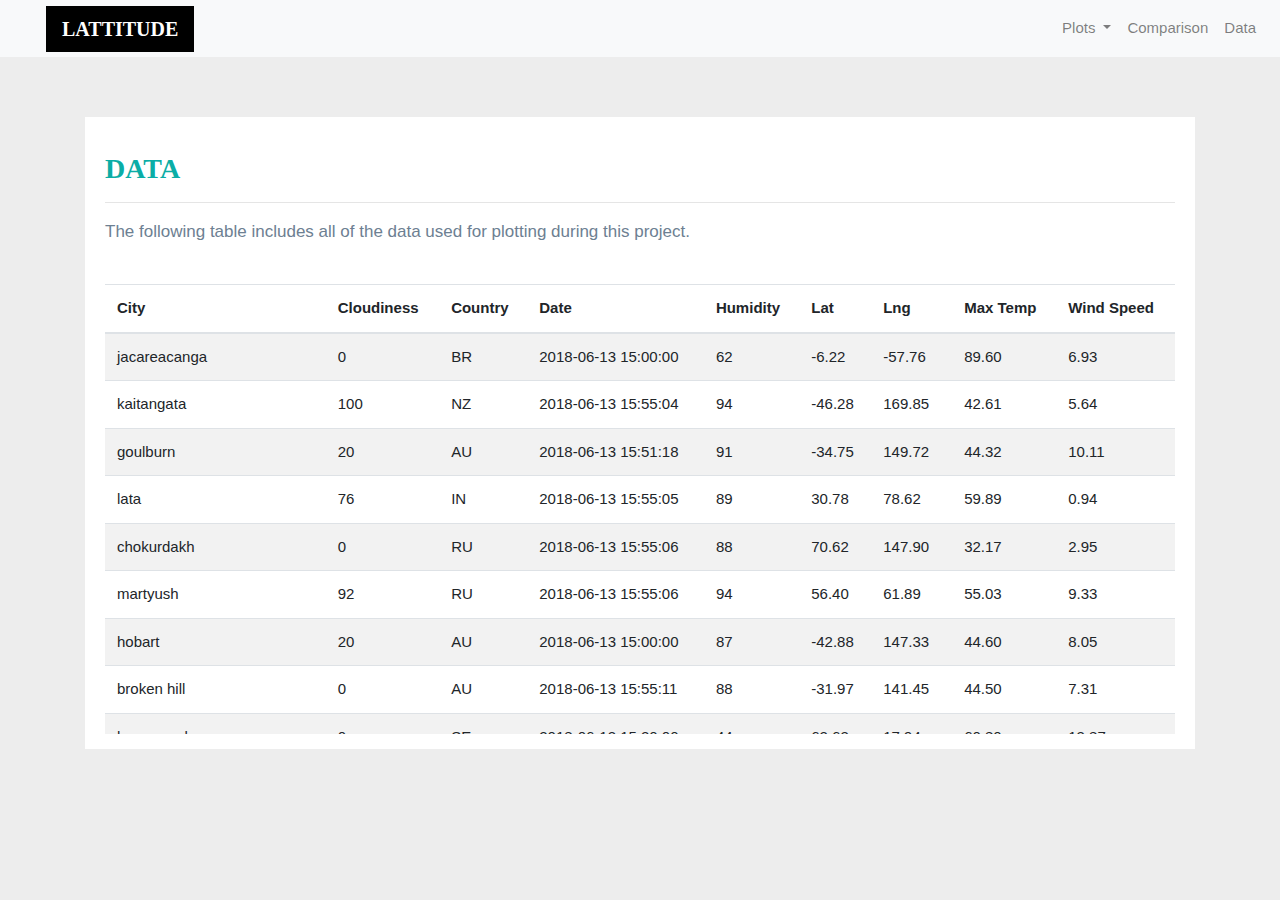
==== commit b687e5bd: "clean up" ====
--- a/data.html
+++ b/data.html
@@ -49,7 +49,7 @@
             <hr>
             <p>The following table includes all of the data used for plotting during this project.</p>
             <br>
-            <div class="table-responsive" style="overflow-x:auto; overflow-y:auto; max-height:470px; max-width: auto;">
+            <div class="table-responsive" style="overflow-x:auto; overflow-y:auto; max-height:450px; max-width: auto;">
                 <table class="table table-striped  table table-hover">
                     <thead>
                         <tr style="text-align: left;">
@@ -6085,16 +6085,16 @@
                       </tbody>
                 </table>
             </div>
-            <footer>Page 7 - Data [CSV to HTML]</footer>
-            <script src="https://code.jquery.com/jquery-3.3.1.slim.min.js"
-                integrity="sha384-q8i/X+965DzO0rT7abK41JStQIAqVgRVzpbzo5smXKp4YfRvH+8abtTE1Pi6jizo"
-                crossorigin="anonymous"></script>
-            <script src="https://cdnjs.cloudflare.com/ajax/libs/popper.js/1.14.7/umd/popper.min.js"
-                integrity="sha384-UO2eT0CpHqdSJQ6hJty5KVphtPhzWj9WO1clHTMGa3JDZwrnQq4sF86dIHNDz0W1"
-                crossorigin="anonymous"></script>
-            <script src="https://stackpath.bootstrapcdn.com/bootstrap/4.3.1/js/bootstrap.min.js"
-                integrity="sha384-JjSmVgyd0p3pXB1rRibZUAYoIIy6OrQ6VrjIEaFf/nJGzIxFDsf4x0xIM+B07jRM"
-                crossorigin="anonymous"></script>
+
+<script src="https://code.jquery.com/jquery-3.3.1.slim.min.js"
+    integrity="sha384-q8i/X+965DzO0rT7abK41JStQIAqVgRVzpbzo5smXKp4YfRvH+8abtTE1Pi6jizo"
+    crossorigin="anonymous"></script>
+<script src="https://cdnjs.cloudflare.com/ajax/libs/popper.js/1.14.7/umd/popper.min.js"
+    integrity="sha384-UO2eT0CpHqdSJQ6hJty5KVphtPhzWj9WO1clHTMGa3JDZwrnQq4sF86dIHNDz0W1"
+    crossorigin="anonymous"></script>
+<script src="https://stackpath.bootstrapcdn.com/bootstrap/4.3.1/js/bootstrap.min.js"
+    integrity="sha384-JjSmVgyd0p3pXB1rRibZUAYoIIy6OrQ6VrjIEaFf/nJGzIxFDsf4x0xIM+B07jRM"
+    crossorigin="anonymous"></script>
 
 </body>
 
--- a/style.css
+++ b/style.css
@@ -80,25 +80,9 @@
 	font-size: 15px; 
 	border-top-color: white !important; 
   }
-  /* Footer */
-  footer{
-  background-color: #666666; 
-  border-top-style: solid; 
-  border-top-width: 5px; 
-  border-top-color: #0BADA6;
-  color: white; 
-  min-height: 55px; 
-  font-family: Arial, Helvetica, sans-serif;
-  font-size: 15px; 
-  text-align: center; 
-  position: fixed;
-  left: 0;
-  bottom: 0;
-  width: 100%;
-  padding-top: 15px; 
-  }
+ 
   /* Media Queries */
-  @media(max-width: 992px){
+  @media(max-width: 900px){
   .navbar-expand-lg{
   background-color: #0BADA6 !important;
   }
